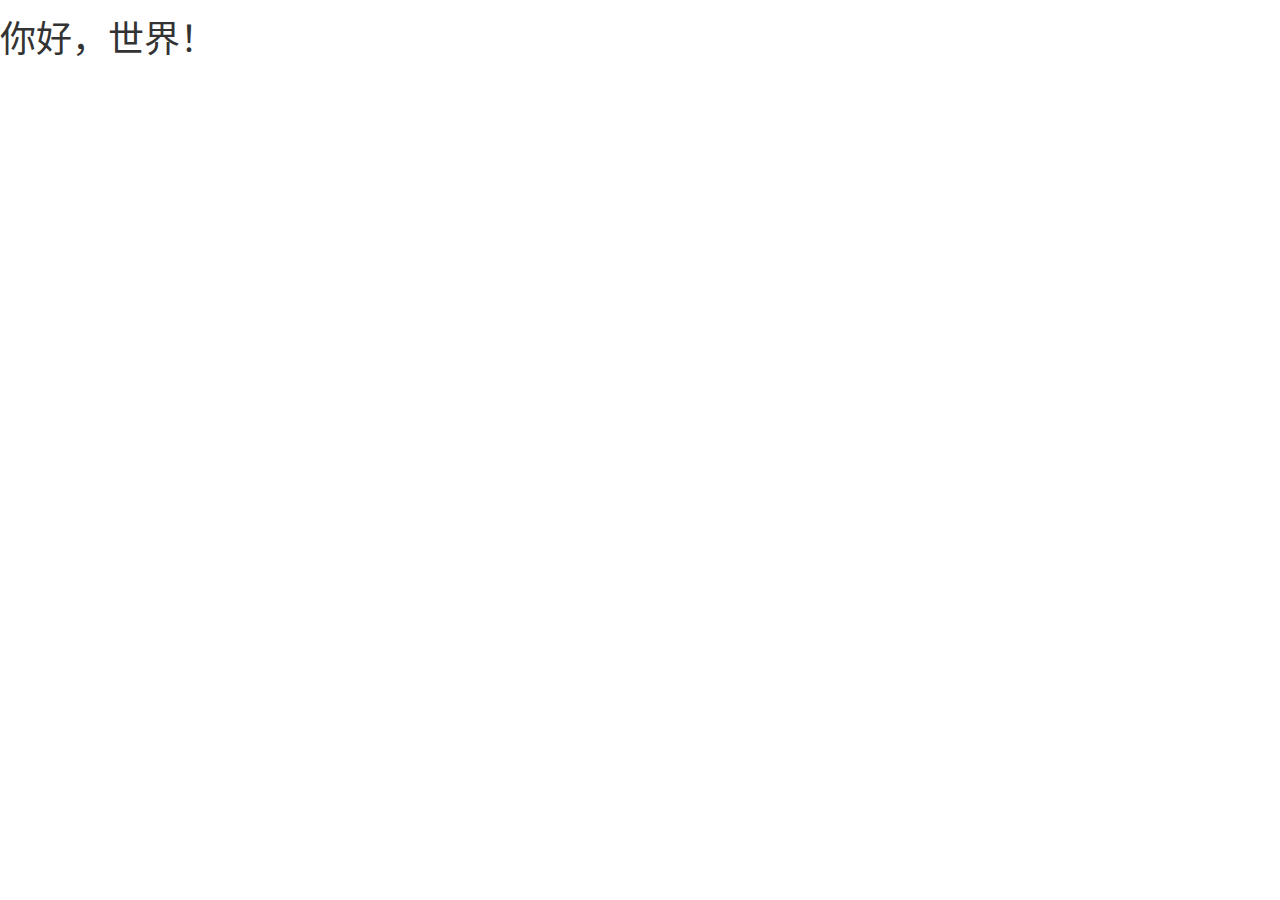
==== content.html @ 93f013f7 "bbb" ====
<!DOCTYPE html>
<html lang="zh-CN">
  <head>
    <meta charset="utf-8">
    <meta http-equiv="X-UA-Compatible" content="IE=edge">
    <meta name="viewport" content="width=device-width, initial-scale=1">
    <!-- 上述3个meta标签*必须*放在最前面，任何其他内容都*必须*跟随其后！ -->
    <title>Bootstrap 101 Template</title>

    <!-- Bootstrap -->
    <link href="css/bootstrap.css" rel="stylesheet">

    <!-- HTML5 shim 和 Respond.js 是为了让 IE8 支持 HTML5 元素和媒体查询（media queries）功能 -->
    <!-- 警告：通过 file:// 协议（就是直接将 html 页面拖拽到浏览器中）访问页面时 Respond.js 不起作用 -->
    <!--[if lt IE 9]>
      <script src="https://cdn.bootcss.com/html5shiv/3.7.3/html5shiv.min.js"></script>
      <script src="https://cdn.bootcss.com/respond.js/1.4.2/respond.min.js"></script>
    <![endif]-->
  </head>
  <body>
    <h1>你好，世界！</h1>

    <!-- jQuery (Bootstrap 的所有 JavaScript 插件都依赖 jQuery，所以必须放在前边) -->
    <script src="js/vendor/jquery-3.2.1.min.js"></script>
    <!-- 加载 Bootstrap 的所有 JavaScript 插件。你也可以根据需要只加载单个插件。 -->
    <script src="js/bootstrap.min.js"></script>
  </body>
</html>
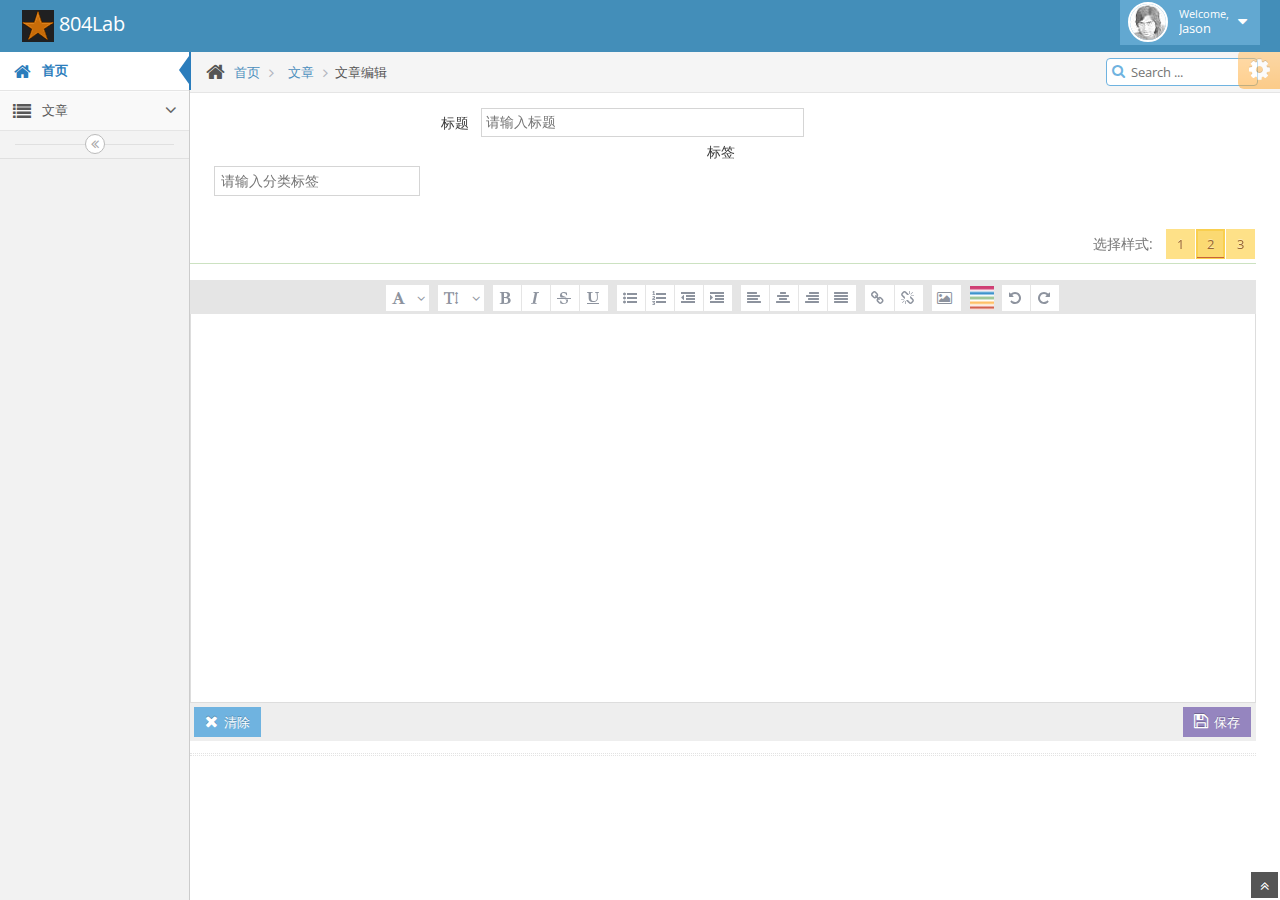
==== commit 239ec314: "bbb" ====
--- a/content.html
+++ b/content.html
@@ -1,28 +1,544 @@
 <!DOCTYPE html>
-<html lang="zh-CN">
-  <head>
-    <meta charset="utf-8">
-    <meta http-equiv="X-UA-Compatible" content="IE=edge">
-    <meta name="viewport" content="width=device-width, initial-scale=1">
-    <!-- 上述3个meta标签*必须*放在最前面，任何其他内容都*必须*跟随其后！ -->
-    <title>Bootstrap 101 Template</title>
-
-    <!-- Bootstrap -->
-    <link href="css/bootstrap.css" rel="stylesheet">
-
-    <!-- HTML5 shim 和 Respond.js 是为了让 IE8 支持 HTML5 元素和媒体查询（media queries）功能 -->
-    <!-- 警告：通过 file:// 协议（就是直接将 html 页面拖拽到浏览器中）访问页面时 Respond.js 不起作用 -->
-    <!--[if lt IE 9]>
-      <script src="https://cdn.bootcss.com/html5shiv/3.7.3/html5shiv.min.js"></script>
-      <script src="https://cdn.bootcss.com/respond.js/1.4.2/respond.min.js"></script>
-    <![endif]-->
-  </head>
-  <body>
-    <h1>你好，世界！</h1>
-
-    <!-- jQuery (Bootstrap 的所有 JavaScript 插件都依赖 jQuery，所以必须放在前边) -->
-    <script src="js/vendor/jquery-3.2.1.min.js"></script>
-    <!-- 加载 Bootstrap 的所有 JavaScript 插件。你也可以根据需要只加载单个插件。 -->
-    <script src="js/bootstrap.min.js"></script>
-  </body>
+<html lang="en">
+	<head>
+		<meta charset="utf-8" />
+		<title>804Lab</title>
+		<meta name="viewport" content="width=device-width, initial-scale=1.0" />
+
+		<!-- basic styles -->
+
+		<link href="assets/css/bootstrap.min.css" rel="stylesheet" />
+		<link rel="stylesheet" href="assets/css/font-awesome.min.css" />
+
+		<!--[if IE 7]>
+		  <link rel="stylesheet" href="assets/css/font-awesome-ie7.min.css" />
+		<![endif]-->
+
+		<!-- page specific plugin styles -->
+
+		<link rel="stylesheet" href="assets/css/jquery-ui-1.10.3.custom.min.css" />
+
+		<!-- fonts -->
+
+		<link rel="stylesheet" href="http://fonts.googleapis.com/css?family=Open+Sans:400,300" />
+
+		<!-- ace styles -->
+
+		<link rel="stylesheet" href="assets/css/ace.min.css" />
+		<link rel="stylesheet" href="assets/css/ace-rtl.min.css" />
+		<link rel="stylesheet" href="assets/css/ace-skins.min.css" />
+
+		<!--[if lte IE 8]>
+		  <link rel="stylesheet" href="assets/css/ace-ie.min.css" />
+		<![endif]-->
+
+		<!-- inline styles related to this page -->
+
+		<!-- ace settings handler -->
+
+		<script src="assets/js/ace-extra.min.js"></script>
+
+		<!-- HTML5 shim and Respond.js IE8 support of HTML5 elements and media queries -->
+
+		<!--[if lt IE 9]>
+		<script src="assets/js/html5shiv.js"></script>
+		<script src="assets/js/respond.min.js"></script>
+        <![endif]-->
+        <link href="css/content.css" rel="stylesheet">
+	</head>
+
+	<body>
+		<div class="navbar navbar-default" id="navbar">
+			<script type="text/javascript">
+				try{ace.settings.check('navbar' , 'fixed')}catch(e){}
+			</script>
+
+			<div class="navbar-container" id="navbar-container">
+				<div class="navbar-header pull-left">
+					<a href="#" class="navbar-brand">
+						<small>
+							<img src="favicon.png" alt="logo">
+							804Lab
+						</small>
+					</a><!-- /.brand -->
+				</div><!-- /.navbar-header -->
+
+				<div class="navbar-header pull-right" role="navigation">
+					<ul class="nav ace-nav">
+						<li class="light-blue">
+							<a data-toggle="dropdown" href="#" class="dropdown-toggle">
+								<img class="nav-user-photo" src="assets/avatars/user.jpg" alt="Jason's Photo" />
+								<span class="user-info">
+									<small>Welcome,</small>
+									Jason
+								</span>
+
+								<i class="icon-caret-down"></i>
+							</a>
+
+							<ul class="user-menu pull-right dropdown-menu dropdown-yellow dropdown-caret dropdown-close">
+								<li>
+									<a href="#">
+										<i class="icon-cog"></i>
+										Settings
+									</a>
+								</li>
+
+								<li>
+									<a href="#">
+										<i class="icon-user"></i>
+										Profile
+									</a>
+								</li>
+
+								<li class="divider"></li>
+
+								<li>
+									<a href="#">
+										<i class="icon-off"></i>
+										Logout
+									</a>
+								</li>
+							</ul>
+						</li>
+					</ul><!-- /.ace-nav -->
+				</div><!-- /.navbar-header -->
+			</div><!-- /.container -->
+		</div>
+
+		<div class="main-container" id="main-container">
+			<script type="text/javascript">
+				try{ace.settings.check('main-container' , 'fixed')}catch(e){}
+			</script>
+
+			<div class="main-container-inner">
+				<a class="menu-toggler" id="menu-toggler" href="#">
+					<span class="menu-text"></span>
+				</a>
+
+				<div class="sidebar" id="sidebar">
+					<script type="text/javascript">
+						try{ace.settings.check('sidebar' , 'fixed')}catch(e){}
+					</script>
+
+
+
+					<ul class="nav nav-list">
+						<li class="active">
+                            <a href="#">
+								<i class="icon-home"></i>
+								<span class="menu-text"> 首页 </span>
+							</a>
+
+
+						</li>
+
+                        <li class="">
+							<a href="#" class="dropdown-toggle">
+								<i class="icon-list"></i>
+								<span class="menu-text"> 文章 </span>
+
+								<b class="arrow icon-angle-down"></b>
+							</a>
+
+							<ul class="submenu" style="display: none;">
+								<li>
+									<a href="content.html">
+										<i class="icon-double-angle-right"></i>
+										文章编辑
+									</a>
+								</li>
+
+								<li>
+									<a href="clist.html">
+										<i class="icon-double-angle-right"></i>
+										文章列表
+									</a>
+								</li>
+							</ul>
+						</li>
+
+
+
+
+					</ul><!-- /.nav-list -->
+
+					<div class="sidebar-collapse" id="sidebar-collapse">
+						<i class="icon-double-angle-left" data-icon1="icon-double-angle-left" data-icon2="icon-double-angle-right"></i>
+					</div>
+
+					<script type="text/javascript">
+						try{ace.settings.check('sidebar' , 'collapsed')}catch(e){}
+					</script>
+				</div>
+
+				<div class="main-content">
+					<div class="breadcrumbs" id="breadcrumbs">
+						<script type="text/javascript">
+							try{ace.settings.check('breadcrumbs' , 'fixed')}catch(e){}
+						</script>
+
+						<ul class="breadcrumb">
+							<li>
+								<i class="icon-home home-icon"></i>
+								<a href="#">首页</a>
+							</li>
+
+							<li>
+								<a href="#">文章</a>
+							</li>
+							<li class="active">文章编辑</li>
+						</ul><!-- .breadcrumb -->
+
+						<div class="nav-search" id="nav-search">
+							<form class="form-search">
+								<span class="input-icon">
+									<input type="text" placeholder="Search ..." class="nav-search-input" id="nav-search-input" autocomplete="off" />
+									<i class="icon-search nav-search-icon"></i>
+								</span>
+							</form>
+						</div><!-- #nav-search -->
+					</div>
+
+                    <div class="col-xs-12">
+                    <div class="cow">
+                    <div class="form-group" id="tit">
+                            <label class="col-sm-3 control-label no-padding-right" for="form-field-1"> 标题 </label>
+
+                            <div class="col-sm-9">
+                                <input type="text" id="form-field-1" placeholder="请输入标题" class="col-xs-10 col-sm-5">
+                            </div>
+                        </div>
+                        <div class="space-4"></div>
+                    </div>
+
+                    <!-- 便签 -->
+                    <div class="cow">
+                        <div class="form-group" id="tag">
+                            <label class="col-sm-3 control-label no-padding-right" for="form-field-tags">标签</label>
+
+                            <div class="col-sm-9"><div class="tags"><input type="text" placeholder="请输入分类标签"></div>
+
+                            </div>
+                        </div>
+                    </div>
+                </div>
+
+
+					<div class="page-content"></div>
+
+
+						<div class="row">
+
+                            <div class="col-xs-12 cont">
+                                <h4 class="header green clearfix">
+
+                                        <span class="block pull-right">
+                                            <small class="grey middle">选择样式: &nbsp;</small>
+
+                                            <span class="btn-toolbar inline middle no-margin">
+                                                <span data-toggle="buttons" class="btn-group no-margin">
+                                                    <label class="btn btn-sm btn-yellow">
+                                                        1
+                                                        <input type="radio" value="1" />
+                                                    </label>
+
+                                                    <label class="btn btn-sm btn-yellow active">
+                                                        2
+                                                        <input type="radio" value="2" />
+                                                    </label>
+
+                                                    <label class="btn btn-sm btn-yellow">
+                                                        3
+                                                        <input type="radio" value="3" />
+                                                    </label>
+                                                </span>
+                                            </span>
+                                        </span>
+                                    </h4>
+
+                                    <div class="wysiwyg-editor" id="editor1"></div>
+
+                                    <div class="widget-toolbox padding-4 clearfix">
+                                            <div class="btn-group pull-left">
+                                                <button class="btn btn-sm btn-info">
+                                                    <i class="icon-remove bigger-125"></i>
+                                                    清除
+                                                </button>
+                                            </div>
+
+                                            <div class="btn-group pull-right">
+                                                <button class="btn btn-sm btn-purple">
+                                                    <i class="icon-save bigger-125"></i>
+                                                    保存
+                                                </button>
+                                            </div>
+                                        </div>
+
+                                    <div class="hr hr-double dotted"></div>
+
+                            </div>
+						</div><!-- /.row -->
+					</div><!-- /.page-content -->
+				</div><!-- /.main-content -->
+
+				<div class="ace-settings-container" id="ace-settings-container">
+					<div class="btn btn-app btn-xs btn-warning ace-settings-btn" id="ace-settings-btn">
+						<i class="icon-cog bigger-150"></i>
+					</div>
+
+					<div class="ace-settings-box" id="ace-settings-box">
+						<div>
+							<div class="pull-left">
+								<select id="skin-colorpicker" class="hide">
+									<option data-skin="default" value="#438EB9">#438EB9</option>
+									<option data-skin="skin-1" value="#222A2D">#222A2D</option>
+									<option data-skin="skin-2" value="#C6487E">#C6487E</option>
+									<option data-skin="skin-3" value="#D0D0D0">#D0D0D0</option>
+								</select>
+							</div>
+							<span>&nbsp; Choose Skin</span>
+						</div>
+
+						<div>
+							<input type="checkbox" class="ace ace-checkbox-2" id="ace-settings-navbar" />
+							<label class="lbl" for="ace-settings-navbar"> Fixed Navbar</label>
+						</div>
+
+						<div>
+							<input type="checkbox" class="ace ace-checkbox-2" id="ace-settings-sidebar" />
+							<label class="lbl" for="ace-settings-sidebar"> Fixed Sidebar</label>
+						</div>
+
+						<div>
+							<input type="checkbox" class="ace ace-checkbox-2" id="ace-settings-breadcrumbs" />
+							<label class="lbl" for="ace-settings-breadcrumbs"> Fixed Breadcrumbs</label>
+						</div>
+
+						<div>
+							<input type="checkbox" class="ace ace-checkbox-2" id="ace-settings-rtl" />
+							<label class="lbl" for="ace-settings-rtl"> Right To Left (rtl)</label>
+						</div>
+
+						<div>
+							<input type="checkbox" class="ace ace-checkbox-2" id="ace-settings-add-container" />
+							<label class="lbl" for="ace-settings-add-container">
+								Inside
+								<b>.container</b>
+							</label>
+						</div>
+					</div>
+				</div><!-- /#ace-settings-container -->
+			</div><!-- /.main-container-inner -->
+
+			<a href="#" id="btn-scroll-up" class="btn-scroll-up btn btn-sm btn-inverse">
+				<i class="icon-double-angle-up icon-only bigger-110"></i>
+			</a>
+		</div><!-- /.main-container -->
+
+		<!-- basic scripts -->
+
+		<!--[if !IE]> -->
+
+		<script src="http://ajax.googleapis.com/ajax/libs/jquery/2.0.3/jquery.min.js"></script>
+        <script src="js/content.js"></script>
+
+		<!-- <![endif]-->
+
+		<!--[if IE]>
+<script src="http://ajax.googleapis.com/ajax/libs/jquery/1.10.2/jquery.min.js"></script>
+<![endif]-->
+
+		<!--[if !IE]> -->
+
+		<script type="text/javascript">
+			window.jQuery || document.write("<script src='assets/js/jquery-2.0.3.min.js'>"+"<"+"/script>");
+		</script>
+
+		<!-- <![endif]-->
+
+		<!--[if IE]>
+<script type="text/javascript">
+ window.jQuery || document.write("<script src='assets/js/jquery-1.10.2.min.js'>"+"<"+"/script>");
+</script>
+<![endif]-->
+
+		<script type="text/javascript">
+			if("ontouchend" in document) document.write("<script src='assets/js/jquery.mobile.custom.min.js'>"+"<"+"/script>");
+		</script>
+		<script src="assets/js/bootstrap.min.js"></script>
+		<script src="assets/js/typeahead-bs2.min.js"></script>
+
+		<!-- page specific plugin scripts -->
+
+		<script src="assets/js/jquery-ui-1.10.3.custom.min.js"></script>
+		<script src="assets/js/jquery.ui.touch-punch.min.js"></script>
+		<script src="assets/js/markdown/markdown.min.js"></script>
+		<script src="assets/js/markdown/bootstrap-markdown.min.js"></script>
+		<script src="assets/js/jquery.hotkeys.min.js"></script>
+		<script src="assets/js/bootstrap-wysiwyg.min.js"></script>
+		<script src="assets/js/bootbox.min.js"></script>
+
+		<!-- ace scripts -->
+
+		<script src="assets/js/ace-elements.min.js"></script>
+		<script src="assets/js/ace.min.js"></script>
+
+		<!-- inline scripts related to this page -->
+
+		<script type="text/javascript">
+			jQuery(function($){
+
+	function showErrorAlert (reason, detail) {
+		var msg='';
+		if (reason==='unsupported-file-type') { msg = "Unsupported format " +detail; }
+		else {
+			console.log("error uploading file", reason, detail);
+		}
+		$('<div class="alert"> <button type="button" class="close" data-dismiss="alert">&times;</button>'+
+		 '<strong>File upload error</strong> '+msg+' </div>').prependTo('#alerts');
+	}
+
+	//$('#editor1').ace_wysiwyg();//this will create the default editor will all buttons
+
+	//but we want to change a few buttons colors for the third style
+	$('#editor1').ace_wysiwyg({
+		toolbar:
+		[
+			'font',
+			null,
+			'fontSize',
+			null,
+			{name:'bold', className:'btn-info'},
+			{name:'italic', className:'btn-info'},
+			{name:'strikethrough', className:'btn-info'},
+			{name:'underline', className:'btn-info'},
+			null,
+			{name:'insertunorderedlist', className:'btn-success'},
+			{name:'insertorderedlist', className:'btn-success'},
+			{name:'outdent', className:'btn-purple'},
+			{name:'indent', className:'btn-purple'},
+			null,
+			{name:'justifyleft', className:'btn-primary'},
+			{name:'justifycenter', className:'btn-primary'},
+			{name:'justifyright', className:'btn-primary'},
+			{name:'justifyfull', className:'btn-inverse'},
+			null,
+			{name:'createLink', className:'btn-pink'},
+			{name:'unlink', className:'btn-pink'},
+			null,
+			{name:'insertImage', className:'btn-success'},
+			null,
+			'foreColor',
+			null,
+			{name:'undo', className:'btn-grey'},
+			{name:'redo', className:'btn-grey'}
+		],
+		'wysiwyg': {
+			fileUploadError: showErrorAlert
+		}
+	}).prev().addClass('wysiwyg-style2');
+
+
+
+	$('#editor2').css({'height':'200px'}).ace_wysiwyg({
+		toolbar_place: function(toolbar) {
+			return $(this).closest('.widget-box').find('.widget-header').prepend(toolbar).children(0).addClass('inline');
+		},
+		toolbar:
+		[
+			'bold',
+			{name:'italic' , title:'Change Title!', icon: 'icon-leaf'},
+			'strikethrough',
+			null,
+			'insertunorderedlist',
+			'insertorderedlist',
+			null,
+			'justifyleft',
+			'justifycenter',
+			'justifyright'
+		],
+		speech_button:false
+	});
+
+
+	$('[data-toggle="buttons"] .btn').on('click', function(e){
+		var target = $(this).find('input[type=radio]');
+		var which = parseInt(target.val());
+		var toolbar = $('#editor1').prev().get(0);
+		if(which == 1 || which == 2 || which == 3) {
+			toolbar.className = toolbar.className.replace(/wysiwyg\-style(1|2)/g , '');
+			if(which == 1) $(toolbar).addClass('wysiwyg-style1');
+			else if(which == 2) $(toolbar).addClass('wysiwyg-style2');
+		}
+	});
+
+
+
+
+	//Add Image Resize Functionality to Chrome and Safari
+	//webkit browsers don't have image resize functionality when content is editable
+	//so let's add something using jQuery UI resizable
+	//another option would be opening a dialog for user to enter dimensions.
+	if ( typeof jQuery.ui !== 'undefined' && /applewebkit/.test(navigator.userAgent.toLowerCase()) ) {
+
+		var lastResizableImg = null;
+		function destroyResizable() {
+			if(lastResizableImg == null) return;
+			lastResizableImg.resizable( "destroy" );
+			lastResizableImg.removeData('resizable');
+			lastResizableImg = null;
+		}
+
+		var enableImageResize = function() {
+			$('.wysiwyg-editor')
+			.on('mousedown', function(e) {
+				var target = $(e.target);
+				if( e.target instanceof HTMLImageElement ) {
+					if( !target.data('resizable') ) {
+						target.resizable({
+							aspectRatio: e.target.width / e.target.height,
+						});
+						target.data('resizable', true);
+
+						if( lastResizableImg != null ) {//disable previous resizable image
+							lastResizableImg.resizable( "destroy" );
+							lastResizableImg.removeData('resizable');
+						}
+						lastResizableImg = target;
+					}
+				}
+			})
+			.on('click', function(e) {
+				if( lastResizableImg != null && !(e.target instanceof HTMLImageElement) ) {
+					destroyResizable();
+				}
+			})
+			.on('keydown', function() {
+				destroyResizable();
+			});
+	    }
+
+		enableImageResize();
+
+		/**
+		//or we can load the jQuery UI dynamically only if needed
+		if (typeof jQuery.ui !== 'undefined') enableImageResize();
+		else {//load jQuery UI if not loaded
+			$.getScript($path_assets+"/js/jquery-ui-1.10.3.custom.min.js", function(data, textStatus, jqxhr) {
+				if('ontouchend' in document) {//also load touch-punch for touch devices
+					$.getScript($path_assets+"/js/jquery.ui.touch-punch.min.js", function(data, textStatus, jqxhr) {
+						enableImageResize();
+					});
+				} else	enableImageResize();
+			});
+		}
+		*/
+	}
+
+
+});
+		</script>
+	<div style="display:none"><script src='http://v7.cnzz.com/stat.php?id=155540&web_id=155540' language='JavaScript' charset='gb2312'></script></div>
+</body>
 </html>
--- a/assets/css/ace.min.css
+++ b/assets/css/ace.min.css
@@ -0,0 +1 @@
+html{min-height:100%;position:relative}body{padding-bottom:0;background-color:#e4e6e9;min-height:100%;font-family:'Open Sans';font-size:13px;color:#393939;line-height:1.5}body.navbar-fixed{padding-top:45px}body.breadcrumbs-fixed{padding-top:86px}.main-container{position:static;padding:0}.main-container:after{background-color:#FFF;bottom:0;content:"";display:block;max-width:inherit;position:fixed;top:0;width:100%;z-index:-2}@media(min-width:768px){.container.main-container:after{-webkit-box-shadow:0 0 0 1px rgba(0,0,0,0.1);box-shadow:0 0 0 1px rgba(0,0,0,0.1)}}.main-container>.main-container-inner{position:relative}.container.main-container .sidebar.sidebar-fixed,.container.main-container .sidebar.sidebar-fixed:before{left:auto}.main-content{margin-left:190px;margin-right:0;margin-top:0;min-height:100%;padding:0}.page-content{background:#fff;margin:0;padding:8px 20px 24px}.page-header{margin:0 0 12px;border-bottom:1px dotted #e2e2e2;padding-bottom:16px;padding-top:7px}.page-header h1{padding:0;margin:0 8px;font-size:24px;font-weight:lighter;color:#2679b5}.page-header h1 small{margin:0 6px;font-size:14px;font-weight:normal;color:#8089a0}[class*=" icon-"],[class^="icon-"]{display:inline-block;text-align:center}a:focus,a:active{text-decoration:none}h1{font-size:32px;font-weight:normal;font-family:"Open Sans","Helvetica Neue",Helvetica,Arial,sans-serif}h1.smaller{font-size:31px}h1.bigger{font-size:33px}h1.block{margin-bottom:16px}h2{font-size:26px;font-weight:normal;font-family:"Open Sans","Helvetica Neue",Helvetica,Arial,sans-serif}h2.smaller{font-size:25px}h2.bigger{font-size:27px}h2.block{margin-bottom:16px}h3{font-size:22px;font-weight:normal;font-family:"Open Sans","Helvetica Neue",Helvetica,Arial,sans-serif}h3.smaller{font-size:21px}h3.bigger{font-size:23px}h3.block{margin-bottom:16px}h4{font-size:18px;font-weight:normal;font-family:"Open Sans","Helvetica Neue",Helvetica,Arial,sans-serif}h4.smaller{font-size:17px}h4.bigger{font-size:19px}h4.block{margin-bottom:16px}h5{font-size:15px;font-weight:normal;font-family:"Open Sans","Helvetica Neue",Helvetica,Arial,sans-serif}h5.smaller{font-size:14px}h5.bigger{font-size:16px}h5.block{margin-bottom:16px}h6{font-size:13px;font-weight:normal;font-family:"Open Sans","Helvetica Neue",Helvetica,Arial,sans-serif}h6.smaller{font-size:12px}h6.bigger{font-size:14px}h6.block{margin-bottom:16px}ul,ol{margin:0 0 10px 25px;padding:0}ul.margin-5,ol.margin-5{margin-left:5px}ul.margin-10,ol.margin-10{margin-left:10px}ul.margin-15,ol.margin-15{margin-left:15px}ul.margin-20,ol.margin-20{margin-left:20px}li>ul,li>ol{margin-left:18px}.list-unstyled,.list-inline{margin-left:0}.list-unstyled>li>[class*="icon-"]:first-child,.list-inline>li>[class*="icon-"]:first-child{width:18px;text-align:center}.spaced>li{margin-top:9px;margin-bottom:9px}.spaced2>li{margin-top:15px;margin-bottom:15px}li.divider{margin-top:3px;margin-bottom:3px;height:0;font-size:0}.spaced>li.divider{margin-top:5px;margin-bottom:5px}.spaced2>li.divider{margin-top:8px;margin-bottom:8px}li.divider:before{content:"";display:inline-block}blockquote,blockquote.pull-right{border-color:#e5eaf1}.modal-content{border-radius:0;-webkit-box-shadow:none;box-shadow:none}.modal-footer{padding-top:12px;padding-bottom:14px;border-top-color:#e4e9ee;-webkit-box-shadow:none;box-shadow:none;background-color:#eff3f8}.modal-header .close{font-size:32px}.well{border-radius:0}.well h1,.well h2,.well h3,.well h4,.well h5,.well h6{margin-top:0}.well h1,.well h2,.well h3{line-height:36px}.alert{font-size:14px;border-radius:0}.alert .close{font-size:16px}.alert-block p+p{margin-top:10px}.pagination>li>a,.pager>li>a,.pagination>li>span,.pager>li>span{border-width:1px;border-radius:0!important}.pagination>li>a,.pager>li>a{color:#2283c5;background-color:#fafafa;margin:0 -1px 0 0;border-color:#e0e8eb}.pagination>li>a:hover,.pager>li>a:hover{background-color:#eaeff2}.pagination>li>a:focus,.pager>li>a:focus{background-color:#eaeef2}.pagination>li.disabled>a,.pagination>li.disabled>a:hover,.pager>li.disabled>a,.pager>li.disabled>a:hover{background-color:#f9f9f9;border-color:#d9d9d9}.pagination>li.active>a,.pagination>li.active>a:hover{background-color:#6faed9;border-color:#6faed9;color:#fff;text-shadow:0 -1px 0 rgba(0,0,0,0.25)}.list-group-item{border-radius:0!important}.lighter{font-weight:lighter}.bolder{font-weight:bolder}.inline{display:inline-block!important}.block{display:block!important}.center,.align-center{text-align:center!important}.align-left{text-align:left!important}.align-right{text-align:right!important}.middle{vertical-align:middle}.align-middle{vertical-align:middle!important}.align-top{vertical-align:top!important}.align-bottom{vertical-align:bottom!important}.position-relative{position:relative}.position-absolute{position:absolute}.line-height-normal{line-height:normal!important}.line-height-1{line-height:1!important}.dark{color:#333!important}.white{color:#fff!important}.red{color:#dd5a43!important}.light-red{color:#f77!important}.blue{color:#478fca!important}.light-blue{color:#93cbf9!important}.green{color:#69aa46!important}.light-green{color:#b0d877!important}.orange{color:#ff892a!important}.light-orange{color:#fcac6f!important}.orange2{color:#feb902!important}.purple{color:#a069c3!important}.pink{color:#c6699f!important}.pink2{color:#d6487e!important}.brown{color:#a52a2a!important}.grey{color:#777!important}.light-grey{color:#bbb!important}.bigger-110{font-size:110%}.bigger-120{font-size:120%}.bigger-130{font-size:130%}.bigger-140{font-size:140%}.bigger-150{font-size:150%}.bigger-160{font-size:160%}.bigger-170{font-size:170%}.bigger-180{font-size:180%}.bigger-190{font-size:190%}.bigger-200{font-size:200%}.bigger-210{font-size:210%}.bigger-220{font-size:220%}.bigger-230{font-size:230%}.bigger-240{font-size:240%}.bigger-250{font-size:250%}.bigger-260{font-size:260%}.bigger-270{font-size:270%}.bigger-280{font-size:280%}.bigger-290{font-size:290%}.bigger-300{font-size:300%}.bigger-125{font-size:125%}.bigger-175{font-size:175%}.bigger-225{font-size:225%}.bigger-275{font-size:275%}.smaller-90{font-size:90%}.smaller-80{font-size:80%}.smaller-70{font-size:70%}.smaller-60{font-size:60%}.smaller-50{font-size:50%}.smaller-40{font-size:40%}.smaller-30{font-size:30%}.smaller-20{font-size:20%}.smaller-75{font-size:75%}.width-20{width:20%!important}.width-25{width:25%!important}.width-30{width:30%!important}.width-35{width:35%!important}.width-40{width:40%!important}.width-45{width:45%!important}.width-50{width:50%!important}.width-55{width:55%!important}.width-60{width:60%!important}.width-65{width:65%!important}.width-70{width:70%!important}.width-75{width:75%!important}.width-80{width:80%!important}.width-85{width:85%!important}.width-90{width:90%!important}.width-95{width:95%!important}.width-100{width:100%!important}.width-48{width:48%!important}.width-auto{width:auto!important}.height-auto{height:auto!important}.no-padding{padding:0!important}.no-padding-bottom{padding-bottom:0!important}.no-padding-top{padding-top:0!important}.no-padding-left{padding-left:0!important}.no-padding-right{padding-right:0!important}.no-margin{margin:0!important}.no-margin-bottom{margin-bottom:0!important}.no-margin-top{margin-top:0!important}.no-margin-left{margin-left:0!important}.no-margin-right{margin-right:0!important}.no-border{border:0}.no-border-bottom{border-bottom:0}.no-border-top{border-top:0}.no-border-left{border-left:none}.no-border-right{border-right:0}.no-underline{text-decoration:none!important}.no-hover-underline:hover{text-decoration:none!important}.no-shadow,.no-box-shadow{-webkit-box-shadow:none!important;box-shadow:none!important}.no-text-shadow{text-shadow:none!important}.overflow-hidden{overflow:hidden!important}.overflow-auto{overflow:auto!important}.overflow-scroll{overflow:scroll!important}.overflow-visible{overflow:visible!important}.hr{display:block;height:0;overflow:hidden;font-size:0;border-top:1px solid #e3e3e3;margin:12px 0}.hr-double{height:3px;border-top:1px solid #e3e3e3;border-bottom:1px solid #e3e3e3}.hr.dotted,.hr-dotted{border-top-style:dotted}.hr-double.dotted{border-bottom-style:dotted}.hr-32,.hr32{margin:32px 0}.hr-30,.hr30{margin:30px 0}.hr-28,.hr28{margin:28px 0}.hr-26,.hr26{margin:26px 0}.hr-24,.hr24{margin:24px 0}.hr-22,.hr22{margin:22px 0}.hr-20,.hr20{margin:20px 0}.hr-18,.hr18{margin:18px 0}.hr-16,.hr16{margin:16px 0}.hr-14,.hr14{margin:14px 0}.hr-12,.hr12{margin:12px 0}.hr-10,.hr10{margin:10px 0}.hr-8,.hr8{margin:8px 0}.hr-6,.hr6{margin:6px 0}.hr-4,.hr4{margin:4px 0}.hr-2,.hr2{margin:2px 0}.space{max-height:1px;min-height:1px;overflow:hidden;margin:12px 0}.vspace-xs,.vspace-sm,.vspace-md,.vspace-lg{max-height:1px;min-height:1px;overflow:hidden;display:none;margin:12px 0}.space-32{max-height:1px;min-height:1px;overflow:hidden;margin:12px 0;margin:32px 0 31px}.vspace-32,.vspace-xs-32,.vspace-sm-32,.vspace-md-32,.vspace-lg-32{max-height:1px;min-height:1px;overflow:hidden;margin:12px 0;margin:32px 0 31px 0}.space-30{max-height:1px;min-height:1px;overflow:hidden;margin:12px 0;margin:30px 0 29px}.vspace-30,.vspace-xs-30,.vspace-sm-30,.vspace-md-30,.vspace-lg-30{max-height:1px;min-height:1px;overflow:hidden;margin:12px 0;margin:30px 0 29px 0}.space-28{max-height:1px;min-height:1px;overflow:hidden;margin:12px 0;margin:28px 0 27px}.vspace-28,.vspace-xs-28,.vspace-sm-28,.vspace-md-28,.vspace-lg-28{max-height:1px;min-height:1px;overflow:hidden;margin:12px 0;margin:28px 0 27px 0}.space-26{max-height:1px;min-height:1px;overflow:hidden;margin:12px 0;margin:26px 0 25px}.vspace-26,.vspace-xs-26,.vspace-sm-26,.vspace-md-26,.vspace-lg-26{max-height:1px;min-height:1px;overflow:hidden;margin:12px 0;margin:26px 0 25px 0}.space-24{max-height:1px;min-height:1px;overflow:hidden;margin:12px 0;margin:24px 0 23px}.vspace-24,.vspace-xs-24,.vspace-sm-24,.vspace-md-24,.vspace-lg-24{max-height:1px;min-height:1px;overflow:hidden;margin:12px 0;margin:24px 0 23px 0}.space-22{max-height:1px;min-height:1px;overflow:hidden;margin:12px 0;margin:22px 0 21px}.vspace-22,.vspace-xs-22,.vspace-sm-22,.vspace-md-22,.vspace-lg-22{max-height:1px;min-height:1px;overflow:hidden;margin:12px 0;margin:22px 0 21px 0}.space-20{max-height:1px;min-height:1px;overflow:hidden;margin:12px 0;margin:20px 0 19px}.vspace-20,.vspace-xs-20,.vspace-sm-20,.vspace-md-20,.vspace-lg-20{max-height:1px;min-height:1px;overflow:hidden;margin:12px 0;margin:20px 0 19px 0}.space-18{max-height:1px;min-height:1px;overflow:hidden;margin:12px 0;margin:18px 0 17px}.vspace-18,.vspace-xs-18,.vspace-sm-18,.vspace-md-18,.vspace-lg-18{max-height:1px;min-height:1px;overflow:hidden;margin:12px 0;margin:18px 0 17px 0}.space-16{max-height:1px;min-height:1px;overflow:hidden;margin:12px 0;margin:16px 0 15px}.vspace-16,.vspace-xs-16,.vspace-sm-16,.vspace-md-16,.vspace-lg-16{max-height:1px;min-height:1px;overflow:hidden;margin:12px 0;margin:16px 0 15px 0}.space-14{max-height:1px;min-height:1px;overflow:hidden;margin:12px 0;margin:14px 0 13px}.vspace-14,.vspace-xs-14,.vspace-sm-14,.vspace-md-14,.vspace-lg-14{max-height:1px;min-height:1px;overflow:hidden;margin:12px 0;margin:14px 0 13px 0}.space-12{max-height:1px;min-height:1px;overflow:hidden;margin:12px 0;margin:12px 0 11px}.vspace-12,.vspace-xs-12,.vspace-sm-12,.vspace-md-12,.vspace-lg-12{max-height:1px;min-height:1px;overflow:hidden;margin:12px 0;margin:12px 0 11px 0}.space-10{max-height:1px;min-height:1px;overflow:hidden;margin:12px 0;margin:10px 0 9px}.vspace-10,.vspace-xs-10,.vspace-sm-10,.vspace-md-10,.vspace-lg-10{max-height:1px;min-height:1px;overflow:hidden;margin:12px 0;margin:10px 0 9px 0}.space-8{max-height:1px;min-height:1px;overflow:hidden;margin:12px 0;margin:8px 0 7px}.vspace-8,.vspace-xs-8,.vspace-sm-8,.vspace-md-8,.vspace-lg-8{max-height:1px;min-height:1px;overflow:hidden;margin:12px 0;margin:8px 0 7px 0}.space-6{max-height:1px;min-height:1px;overflow:hidden;margin:12px 0;margin:6px 0 5px}.vspace-6,.vspace-xs-6,.vspace-sm-6,.vspace-md-6,.vspace-lg-6{max-height:1px;min-height:1px;overflow:hidden;margin:12px 0;margin:6px 0 5px 0}.space-4{max-height:1px;min-height:1px;overflow:hidden;margin:12px 0;margin:4px 0 3px}.vspace-4,.vspace-xs-4,.vspace-sm-4,.vspace-md-4,.vspace-lg-4{max-height:1px;min-height:1px;overflow:hidden;margin:12px 0;margin:4px 0 3px 0}.space-2{max-height:1px;min-height:1px;overflow:hidden;margin:12px 0;margin:2px 0 1px}.vspace-2,.vspace-xs-2,.vspace-sm-2,.vspace-md-2,.vspace-lg-2{max-height:1px;min-height:1px;overflow:hidden;margin:12px 0;margin:2px 0 1px 0}.header{line-height:28px;margin-bottom:16px;margin-top:18px;padding-bottom:4px;border-bottom:1px solid #CCC}.header.blue{border-bottom-color:#d5e3ef}.header.green{border-bottom-color:#cce2c1}.header.purple{border-bottom-color:#e0d1ea}.header.orange{border-bottom-color:#fdd0ac}.header.orange2{border-bottom-color:#fbd36b}.header.red{border-bottom-color:#f3cdc6}.header.grey{border-bottom-color:#c3c3c3}.header.pink{border-bottom-color:#f2e0eb}.header.pink2{border-bottom-color:#e69eb9}.header.light-blue{border-bottom-color:#dceefc}.header.light-red{border-bottom-color:#fec5c5}.header.light-green{border-bottom-color:#d2e7b5}.header.brown{border-bottom-color:#df9393}.header>[class*="icon-"]{margin-right:2px}.no-radius{border-radius:0!important}.action-buttons a{margin:0 3px;display:inline-block;opacity:.85;-webkit-transition:all .1s;transition:all .1s}.action-buttons a:hover{text-decoration:none;-moz-transform:scale(1.2);-webkit-transform:scale(1.2);-o-transform:scale(1.2);-ms-transform:scale(1.2);transform:scale(1.2);opacity:1}.navbar{margin-bottom:0}.navbar{margin-left:0;margin-right:0;border:0;-webkit-box-shadow:none;box-shadow:none;border-radius:0;margin:0;padding-left:0;padding-right:0;min-height:45px;position:relative;background:#438eb9}.navbar>.container{padding-left:0;padding-right:0}.navbar .navbar-text,.navbar .navbar-link{color:#fff}.navbar .navbar-brand{color:#fff;font-size:24px;text-shadow:none;padding-top:10px;padding-bottom:10px}.navbar .navbar-brand:hover,.navbar .navbar-brand:focus{color:#fff}.navbar .navbar-header{margin:0!important}.navbar .navbar-nav>li>a,.navbar .navbar-nav>li>a:hover,.navbar .navbar-nav>li>a:focus{font-size:13px;text-shadow:none;color:#fff}.navbar-fixed-top,.navbar-fixed-bottom{position:fixed}.navbar-container{padding-left:10px;padding-right:20px}.navbar-container.container{padding-left:0;padding-right:0}.ace-nav{height:100%;margin:0!important}.ace-nav>li{line-height:45px;height:45px;border-left:1px solid #DDD;padding:0;position:relative;float:left!important}.ace-nav>li:first-child{border-left:none}.ace-nav>li>a{background-color:#2e6589;color:#FFF;display:block;line-height:inherit;text-align:center;height:100%;width:auto;min-width:50px;padding:0 8px;position:relative}.ace-nav>li>a>[class*="icon-"]{font-size:16px;color:#FFF;display:inline-block;width:20px;text-align:center}.ace-nav>li>a>.badge{position:relative;top:-4px;left:2px;padding-right:5px;padding-left:5px}.ace-nav>li>a:hover,.ace-nav>li>a:focus{background-color:#2c5976}.ace-nav>li.open>a{background-color:#2c5976!important}.ace-nav>li.open>a{color:#FFF!important}.ace-nav>li.grey>a{background-color:#555}.ace-nav>li.grey>a:hover,.ace-nav>li.grey>a:focus{background-color:#4b4b4b}.ace-nav>li.open.grey>a{background-color:#4b4b4b!important}.ace-nav>li.purple>a{background-color:#892e65}.ace-nav>li.purple>a:hover,.ace-nav>li.purple>a:focus{background-color:#762c59}.ace-nav>li.open.purple>a{background-color:#762c59!important}.ace-nav>li.green>a{background-color:#2e8965}.ace-nav>li.green>a:hover,.ace-nav>li.green>a:focus{background-color:#2c7659}.ace-nav>li.open.green>a{background-color:#2c7659!important}.ace-nav>li.light-blue>a{background-color:#62a8d1}.ace-nav>li.light-blue>a:hover,.ace-nav>li.light-blue>a:focus{background-color:#579ec8}.ace-nav>li.open.light-blue>a{background-color:#579ec8!important}.ace-nav>li.light-blue2>a{background-color:#42a8e1}.ace-nav>li.light-blue2>a:hover,.ace-nav>li.light-blue2>a:focus{background-color:#359fd9}.ace-nav>li.open.light-blue2>a{background-color:#359fd9!important}.ace-nav>li.red>a{background-color:#b74635}.ace-nav>li.red>a:hover,.ace-nav>li.red>a:focus{background-color:#a34335}.ace-nav>li.open.red>a{background-color:#a34335!important}.ace-nav>li.light-green>a{background-color:#9abc32}.ace-nav>li.light-green>a:hover,.ace-nav>li.light-green>a:focus{background-color:#8ba832}.ace-nav>li.open.light-green>a{background-color:#8ba832!important}.ace-nav>li.light-purple>a{background-color:#cb6fd7}.ace-nav>li.light-purple>a:hover,.ace-nav>li.light-purple>a:focus{background-color:#c263ce}.ace-nav>li.open.light-purple>a{background-color:#c263ce!important}.ace-nav>li.light-orange>a{background-color:#f79263}.ace-nav>li.light-orange>a:hover,.ace-nav>li.light-orange>a:focus{background-color:#f28653}.ace-nav>li.open.light-orange>a{background-color:#f28653!important}.ace-nav>li.light-pink>a{background-color:#f4dae5}.ace-nav>li.light-pink>a:hover,.ace-nav>li.light-pink>a:focus{background-color:#eeccda}.ace-nav>li.open.light-pink>a{background-color:#eeccda!important}.ace-nav>li.dark>a{background-color:#404040}.ace-nav>li.dark>a:hover,.ace-nav>li.dark>a:focus{background-color:#363636}.ace-nav>li.open.dark>a{background-color:#363636!important}.ace-nav>li.white-opaque>a{background-color:rgba(255,255,255,0.8)}.ace-nav>li.white-opaque>a:hover,.ace-nav>li.white-opaque>a:focus{background-color:rgba(245,245,245,0.8)}.ace-nav>li.open.white-opaque>a{background-color:rgba(245,245,245,0.8)!important}.ace-nav>li.dark-opaque>a{background-color:rgba(0,0,0,0.2)}.ace-nav>li.dark-opaque>a:hover,.ace-nav>li.dark-opaque>a:focus{background-color:rgba(0,0,0,0.2)}.ace-nav>li.open.dark-opaque>a{background-color:rgba(0,0,0,0.2)!important}.ace-nav>li.margin-4{margin-left:4px}.ace-nav>li.margin-3{margin-left:3px}.ace-nav>li.margin-2{margin-left:2px}.ace-nav>li.margin-1{margin-left:1px}.ace-nav>li.no-border{border:none!important}.ace-nav>li .dropdown-menu{z-index:1031}.ace-nav .nav-user-photo{margin:-4px 8px 0 0;border-radius:100%;border:2px solid #FFF;max-width:40px}.ace-nav li:last-child a [class^="icon-"]{display:inline-block;width:1.25em;text-align:center}@media only screen and (max-width:767px){.navbar-container{padding-left:0;padding-right:0}}@media only screen and (max-width:767px){.ace-nav>li:nth-last-child(4)>.dropdown-menu.pull-right{right:-80px}.ace-nav>li:nth-last-child(4)>.dropdown-menu.pull-right:before,.ace-nav>li:nth-last-child(4)>.dropdown-menu.pull-right:after{right:100px}.ace-nav>li:nth-last-child(3)>.dropdown-menu.pull-right{right:-40px}.ace-nav>li:nth-last-child(3)>.dropdown-menu.pull-right:before,.ace-nav>li:nth-last-child(3)>.dropdown-menu.pull-right:after{right:60px}.user-menu.dropdown-close.pull-right{right:0!important}}@media only screen and (max-width:480px){.ace-nav>li:nth-last-child(4)>.dropdown-menu.pull-right{right:-120px}.ace-nav>li:nth-last-child(4)>.dropdown-menu.pull-right:before,.ace-nav>li:nth-last-child(4)>.dropdown-menu.pull-right:after{right:140px}.ace-nav>li:nth-last-child(3)>.dropdown-menu.pull-right{right:-80px}.ace-nav>li:nth-last-child(3)>.dropdown-menu.pull-right:before,.ace-nav>li:nth-last-child(3)>.dropdown-menu.pull-right:after{right:100px}.ace-nav>li:nth-last-child(2)>.dropdown-menu.pull-right{right:-50px}.ace-nav>li:nth-last-child(2)>.dropdown-menu.pull-right:before,.ace-nav>li:nth-last-child(2)>.dropdown-menu.pull-right:after{right:70px}}@media only screen and (max-width:460px){.ace-nav>li:nth-last-child(4)>.dropdown-menu.pull-right{left:-5px;right:auto}.ace-nav>li:nth-last-child(4)>.dropdown-menu.pull-right:before,.ace-nav>li:nth-last-child(4)>.dropdown-menu.pull-right:after{right:auto;left:25px}.ace-nav>li:nth-last-child(3)>.dropdown-menu.pull-right{left:-60px;right:auto}.ace-nav>li:nth-last-child(3)>.dropdown-menu.pull-right:before,.ace-nav>li:nth-last-child(3)>.dropdown-menu.pull-right:after{left:80px;right:auto}.ace-nav>li:nth-last-child(2)>.dropdown-menu.pull-right{left:-110px;right:auto}.ace-nav>li:nth-last-child(2)>.dropdown-menu.pull-right:before,.ace-nav>li:nth-last-child(2)>.dropdown-menu.pull-right:after{left:130px;right:auto}}@media only screen and (max-width:460px){.navbar .navbar-header.pull-left{display:block;float:none!important}.navbar .navbar-header.pull-right{display:block;float:none!important}.ace-nav{display:block;float:none!important;text-align:center;background-color:#404040;border:1px solid #DDD;border-width:1px 0;letter-spacing:-3px}.ace-nav>li{display:inline-block;float:none!important;text-align:left;letter-spacing:normal}.ace-nav>li:first-child{border-left:1px solid #DDD}.ace-nav>li:last-child{border-right:1px solid #DDD}}@media only screen and (max-width:320px){.ace-nav>li>a{padding:0 5px!important}}.user-menu>li>a{padding:4px 12px}.user-menu>li>a>[class*="icon-"]{margin-right:6px;font-size:120%}.user-info{max-width:100px;display:inline-block;overflow:hidden;text-overflow:ellipsis;white-space:nowrap;text-align:left;vertical-align:top;line-height:15px;position:relative;top:6px}.user-info small{display:block}@media(min-width:461px) and (max-width:480px),(max-width:360px){.user-menu{padding-top:42px!important}.ace-nav .nav-user-photo{margin-right:0}.user-info{position:absolute!important;margin-top:40px;margin-left:1px;right:2px;z-index:1032;color:#777;font-size:14px;width:156px;max-width:156px;padding-left:8px;padding-right:8px;height:32px;line-height:26px!important;display:none;border-bottom:1px solid #e5e5e5;text-align:center;vertical-align:none;line-height:normal}.user-info>small{display:inline;opacity:1}li.open .user-info{display:inline-block}}.breadcrumbs{position:relative;border-bottom:1px solid #e5e5e5;background-color:#f5f5f5;min-height:41px;line-height:40px;padding:0 12px 0 0;display:block}.breadcrumbs.fixed,.breadcrumbs.breadcrumbs-fixed{position:fixed;right:0;left:190px;top:45px;z-index:1028}.breadcrumb{background-color:transparent;display:inline-block;line-height:24px;margin:0 22px 0 12px;padding:0;font-size:13px;color:#333;border-radius:0}.breadcrumb>li,.breadcrumb>li.active{color:#555}.breadcrumb>li>a{display:inline-block;padding:0 4px;color:#4c8fbd}.breadcrumb>li+li:before{font-family:FontAwesome;font-size:14px;content:"\f105";color:#b2b6bf;margin-right:2px;padding:0 5px 0 2px;position:relative;top:1px}.breadcrumb .home-icon{margin-left:4px;margin-right:2px;font-size:20px;position:relative;top:2px}@media only screen and (max-width:991px){.breadcrumb{margin-left:90px}.breadcrumbs.fixed,.breadcrumbs.breadcrumbs-fixed{position:relative!important;left:auto!important;right:auto!important;top:auto!important;z-index:auto!important}body.breadcrumbs-fixed .ace-settings-container{top:50px}}@media only screen and (max-width:480px){.breadcrumb>li>a{padding:0 1px}}@media only screen and (max-width:320px){.breadcrumb{margin-left:36px}}.container.main-container .breadcrumbs.breadcrumbs-fixed{left:auto!important;right:auto!important}@media(min-width:768px){.container.main-container .breadcrumbs.breadcrumbs-fixed{width:554px}.container.main-container .menu-min+.main-content .breadcrumbs.breadcrumbs-fixed{width:701px}}@media(min-width:992px){.container.main-container .breadcrumbs.breadcrumbs-fixed{width:774px}.container.main-container .menu-min+.main-content .breadcrumbs.breadcrumbs-fixed{width:921px}}@media(min-width:1200px){.container.main-container .breadcrumbs.breadcrumbs-fixed{width:974px}.container.main-container .menu-min+.main-content .breadcrumbs.breadcrumbs-fixed{width:1121px}}.nav-search{position:absolute;top:6px;right:22px;line-height:24px}.nav-search .form-search{margin-bottom:0}.nav-search .nav-search-input{border:1px solid #6fb3e0;width:152px;height:28px!important;border-radius:4px!important;font-size:13px;color:#666!important;z-index:11;-webkit-transition:width ease .15s;transition:width ease .15s}.nav-search .nav-search-input+.dropdown-menu{min-width:0;left:0;right:0}.nav-search .nav-search-input:focus,.nav-search .nav-search-input:hover{border-color:#6fb3e0}.nav-search .nav-search-icon{color:#6fb3e0!important;font-size:14px!important;line-height:24px!important}.nav-search.minimized .nav-search-input{width:0;opacity:0;filter:alpha(opacity=0);max-width:0}.nav-search.minimized:hover .nav-search-input,.nav-search.minimized .nav-search-btn:active+.nav-search-input,.nav-search.minimized .nav-search-input:focus,.nav-search.minimized .nav-search-input:hover,.nav-search.minimized .nav-search-input:active{opacity:1;filter:alpha(opacity=100);width:152px;max-width:152px}.nav-search.minimized .nav-search-icon{border:1px solid;border-radius:100%;background-color:#FFF;padding:0 5px!important}.nav-search.minimized:hover .nav-search-icon,.nav-search.minimized .nav-search-input:focus ~ .nav-search-icon,.nav-search.minimized .nav-search-input:hover ~ .nav-search-icon,.nav-search.minimized .nav-search-input:active ~ .nav-search-icon{border:0;border-radius:0;padding:0 3px!important}.nav-search-icon{border:0;border-radius:0;padding:0 3px!important}.sidebar>.nav-search{position:static;background-color:#fafafa;border-bottom:1px solid #DDD;text-align:center;height:35px;padding-top:6px}.sidebar>.nav-search .nav-search-input{width:162px!important;border-radius:0!important;max-width:162px!important;opacity:1!important;filter:alpha(opacity=100)!important}.sidebar>.nav-search .nav-search-input+.dropdown-menu{text-align:left}.sidebar.menu-min .nav-search .form-search{position:absolute;left:5px;z-index:14}.sidebar.menu-min .nav-search .nav-search-input{width:0!important;max-width:0!important;opacity:0!important;filter:alpha(opacity=0)!important}.sidebar.menu-min .nav-search .nav-search-input:hover,.sidebar.menu-min .nav-search .nav-search-input:focus,.sidebar.menu-min .nav-search .nav-search-input:active{width:162px!important;max-width:162px!important;opacity:1!important;filter:alpha(opacity=100)!important}.sidebar.menu-min .nav-search .nav-search-input:hover ~ #nav-search-icon,.sidebar.menu-min .nav-search .nav-search-input:focus ~ #nav-search-icon,.sidebar.menu-min .nav-search .nav-search-input:active ~ #nav-search-icon{border:0;border-radius:0;padding:0 3px!important}.sidebar.menu-min .nav-search:hover .nav-search-input{width:162px!important;max-width:162px!important;opacity:1!important;filter:alpha(opacity=100)!important}.sidebar.menu-min .nav-search:hover .nav-search-input ~ .nav-search-icon{border:0;border-radius:0;padding:0 3px!important}.sidebar.menu-min .nav-search .nav-search-icon{border:1px solid;border-radius:32px;background-color:#FFF;padding:0 5px!important}@media only screen and (max-width:767px){.nav-search{right:5px}.nav-search .nav-search-input{width:105px}.nav-search:hover .nav-search-input,.nav-search .nav-search-btn:active+.nav-search-input,.nav-search .nav-search-input:focus,.nav-search .nav-search-input:hover,.nav-search .nav-search-input:active{width:145px}}@media only screen and (max-width:480px){.nav-search .nav-search-input{width:0;opacity:0;filter:alpha(opacity=0);max-width:0}.nav-search:hover .nav-search-input,.nav-search .nav-search-btn:active+.nav-search-input,.nav-search .nav-search-input:focus,.nav-search .nav-search-input:hover,.nav-search .nav-search-input:active{opacity:1;filter:alpha(opacity=100);width:152px;max-width:152px}.nav-search .nav-search-icon{border:1px solid;border-radius:100%;background-color:#FFF;padding:0 5px!important}.nav-search:hover .nav-search-icon,.nav-search .nav-search-input:focus ~ .nav-search-icon,.nav-search .nav-search-input:hover ~ .nav-search-icon,.nav-search .nav-search-input:active ~ .nav-search-icon{border:0;border-radius:0;padding:0 3px!important}}.sidebar{width:190px;float:left;position:relative;border:1px solid #ccc;border-width:0 1px 0 0;background-color:#f2f2f2}.sidebar:before{content:"";display:block;width:190px;position:fixed;bottom:0;top:0;z-index:-1;background-color:#f2f2f2;border:1px solid #ccc;border-width:0 1px 0 0}.sidebar.fixed,.sidebar.sidebar-fixed{position:fixed;z-index:1029;top:45px;left:0}.sidebar.fixed:before,.sidebar.sidebar-fixed:before{left:0;right:auto}li [class^="icon-"],li [class*=" icon-"],.nav-list li [class^="icon-"],.nav-list li [class*=" icon-"]{width:auto}.nav-list{margin:0;padding:0;list-style:none}.nav-list .open>a,.nav-list .open>a:hover,.nav-list .open>a:focus{background-color:#fafafa}.nav-list>li>a,.nav-list .nav-header{margin:0}.nav-list>li{display:block;padding:0;margin:0;border:0;border-top:1px solid #fcfcfc;border-bottom:1px solid #e5e5e5;position:relative}.nav-list>li:first-child{border-top:0}.nav-list li>a:focus{outline:0}.nav-list>li>a{display:block;height:38px;line-height:36px;padding:0 16px 0 7px;background-color:#f9f9f9;color:#585858;text-shadow:none!important;font-size:13px;text-decoration:none}.nav-list>li>a>[class*="icon-"]:first-child{display:inline-block;vertical-align:middle;min-width:30px;text-align:center;font-size:18px;font-weight:normal;margin-right:2px}.nav-list>li>a:focus{background-color:#f9f9f9;color:#1963aa}.nav-list>li>a:hover{background-color:#FFF;color:#1963aa}.nav-list>li>a:hover:before{display:block;content:"";position:absolute;top:-1px;bottom:0;left:0;width:3px;max-width:3px;overflow:hidden;background-color:#3382af}.nav-list>li a>.arrow{display:inline-block;width:14px!important;height:14px;line-height:14px;text-shadow:none;font-size:18px;position:absolute;right:11px;top:11px;padding:0;color:#666}.nav-list>li a:hover>.arrow,.nav-list>li.active>a>.arrow,.nav-list>li.open>a>.arrow{color:#1963aa}.nav-list>li.separator{height:3px;background-color:transparent;position:static;margin:1px 0;-webkit-box-shadow:none;box-shadow:none}.nav-list>li.open>a{background-color:#fafafa;color:#1963aa}.nav-list>li.active{background-color:#fff}.nav-list>li.active>a,.nav-list>li.active>a:hover,.nav-list>li.active>a:focus,.nav-list>li.active>a:active{background-color:#fff;color:#2b7dbc;font-weight:bold;font-size:13px}.nav-list>li.active>a>[class*="icon-"]{font-weight:normal}.nav-list>li.active>a:hover:before{display:none}.nav-list>li.active:after{display:inline-block;content:"";position:absolute;right:-2px;top:-1px;bottom:0;z-index:1;border:2px solid #2b7dbc;border-width:0 2px 0 0}.nav-list>li.open{border-bottom-color:#e5e5e5}.nav-list>li.active .submenu{display:block}.nav-list>li .submenu{display:none;list-style:none;margin:0;padding:0;position:relative;background-color:#fff;border-top:1px solid #e5e5e5}.nav-list>li .submenu>li{margin-left:0;position:relative}.nav-list>li .submenu>li>a{display:block;position:relative;color:#616161;padding:7px 0 9px 37px;margin:0;border-top:1px dotted #e4e4e4}.nav-list>li .submenu>li>a:focus{text-decoration:none}.nav-list>li .submenu>li>a:hover{text-decoration:none;color:#4b88b7}.nav-list>li .submenu>li.active>a{color:#2b7dbc}.nav-list>li .submenu>li a>[class*="icon-"]:first-child{display:none;font-size:12px;font-weight:normal;width:18px;height:auto;line-height:12px;text-align:center;position:absolute;left:10px;top:11px;z-index:1;background-color:#FFF}.nav-list>li .submenu>li.active>a>[class*="icon-"]:first-child,.nav-list>li .submenu>li:hover>a>[class*="icon-"]:first-child{display:inline-block}.nav-list>li .submenu>li.active>a>[class*="icon-"]:first-child{color:#c86139}.nav-list>li>.submenu>li:before{content:"";display:inline-block;position:absolute;width:7px;left:20px;top:17px;border-top:1px dotted #9dbdd6}.nav-list>li>.submenu>li:first-child>a{border-top:1px solid #fafafa}.nav-list>li>.submenu:before{content:"";display:block;position:absolute;z-index:1;left:18px;top:0;bottom:0;border:1px dotted #9dbdd6;border-width:0 0 0 1px}.nav-list>li.active>.submenu>li:before{border-top-color:#8eb3d0}.nav-list>li.active>.submenu:before{border-left-color:#8eb3d0}.nav-list li .submenu{overflow:hidden}.nav-list li.active>a:after{display:block;content:"";position:absolute!important;right:0;top:4px;border:8px solid transparent;border-width:14px 10px;border-right-color:#2b7dbc}.nav-list li.open>a:after{display:none}.nav-list li.active.open>.submenu>li.active.open>a.dropdown-toggle:after{display:none}.nav-list li.active>.submenu>li.active>a:after{display:none}.nav-list li.active.open>.submenu>li.active>a:after{display:block}.nav-list li.active.no-active-child>a:after{display:inline-block!important}.nav-list a .badge,.nav-list a .label{font-size:12px;padding-left:6px;padding-right:6px;position:absolute;top:9px;right:11px;opacity:.88}.nav-list a .badge [class*="icon-"],.nav-list a .label [class*="icon-"]{vertical-align:middle;margin:0}.nav-list a.dropdown-toggle .badge,.nav-list a.dropdown-toggle .label{right:28px}.nav-list a:hover .badge,.nav-list a:hover .label{opacity:1}.nav-list .submenu .submenu a .badge,.nav-list .submenu .submenu a .label{top:6px}.sidebar-collapse{border-bottom:1px solid #e0e0e0;background-color:#f3f3f3;text-align:center;padding:3px 0;position:relative}.sidebar-collapse>[class*="icon-"]{display:inline-block;cursor:pointer;font-size:14px;color:#aaa;border:1px solid #bbb;padding:0 5px;line-height:18px;border-radius:16px;background-color:#fff;position:relative}.sidebar-collapse:before{content:"";display:inline-block;height:0;border-top:1px solid #e0e0e0;position:absolute;left:15px;right:15px;top:13px}.sidebar-shortcuts{background-color:#fafafa;border-bottom:1px solid #ddd;text-align:center;line-height:39px;max-height:41px;margin-bottom:0}.sidebar-shortcuts-large{padding-bottom:4px}.sidebar-shortcuts-large>.btn{width:41px;line-height:24px;margin-top:-2px;padding:0;border-width:4px;text-align:center}.sidebar-shortcuts-large>.btn>[class*="icon-"]{margin:0}.sidebar-shortcuts-mini{display:none;font-size:0;width:42px;line-height:18px;padding-top:2px;padding-bottom:2px;background-color:#fff}.sidebar-shortcuts-mini>.btn{border-width:0!important;font-size:0;line-height:0;padding:8px!important;margin:0 1px;border-radius:0!important;opacity:.85;filter:alpha(opacity=85)}@media screen and (-webkit-min-device-pixel-ratio:0){::safari-only,.sidebar-shortcuts-mini>.btn{margin:0}}.nav-list>li>.submenu li>.submenu{border-top:0;background-color:transparent;display:none}.nav-list>li>.submenu li.active>.submenu{display:block}.nav-list>li>.submenu a>.arrow{right:11px;top:10px;font-size:16px;color:#6b828e}.nav-list>li>.submenu .open>a,.nav-list>li>.submenu .open>a:hover,.nav-list>li>.submenu .open>a:focus{background-color:transparent;border-color:#e4e4e4}.nav-list>li>.submenu li>.submenu>li>a>.arrow{right:12px;top:9px}.nav-list>li>.submenu li>.submenu>li{line-height:16px}.nav-list>li>.submenu li>.submenu>li:before{display:none}.nav-list>li>.submenu li>.submenu>li>a{margin-left:20px;padding-left:22px}.nav-list>li>.submenu li>.submenu>li>.submenu>li>a{margin-left:20px;padding-left:38px}.nav-list>li>.submenu li>.submenu>li a>[class*="icon-"]:first-child{display:inline-block;color:inherit;font-size:14px;position:static;background-color:transparent;margin-right:1px}.nav-list>li>.submenu li>.submenu>li a{font-size:13px;color:#777}.nav-list>li>.submenu li>.submenu>li a:hover{color:#316292;text-decoration:underline}.nav-list>li>.submenu li>.submenu>li a:hover [class*="icon-"]{text-decoration:none;color:#316292}.nav-list>li>.submenu li.open>a{color:#25639e}.nav-list>li>.submenu li.open>a>[class*="icon-"]:first-child{display:inline-block}.nav-list>li>.submenu li.open>a .arrow{color:#25639e}.nav-list>li>.submenu li>.submenu li.open>a{color:#25639e}.nav-list>li>.submenu li>.submenu li.open>a>[class*="icon-"]:first-child{display:inline-block;color:#1963aa}.nav-list>li>.submenu li>.submenu li.open>a .arrow{color:#25639e}.nav-list>li>.submenu li>.submenu li.active>a{color:#347cb3}.nav-list>li>.submenu li>.submenu li.active>a>[class*="icon-"]:first-child{display:inline-block;color:#347cb3}.nav-list>li.active.open li.active>a:after{top:2px;border-width:14px 8px}.nav-list>li.active.open li.active.open li.active>a:after{top:0}.menu-min.sidebar{width:43px}.menu-min.sidebar:before{width:43px}.menu-min.sidebar+.main-content{margin-left:43px}.menu-min.sidebar+.main-content .breadcrumbs.fixed,.menu-min.sidebar+.main-content .breadcrumbs.breadcrumbs-fixed{left:43px}.menu-min .nav-list a .badge,.menu-min .nav-list a .label{position:relative;top:-1px;right:auto;left:4px}.menu-min .nav-list .submenu .submenu a .badge,.menu-min .nav-list .submenu .submenu a .label{top:0}.menu-min .nav-list>li>a{position:relative}.menu-min .nav-list>li>a>.menu-text{display:none;position:absolute;left:42px;top:-2px;width:174px;height:40px;line-height:38px;background-color:#f5f5f5;z-index:121;-webkit-box-shadow:2px 1px 2px 0 rgba(0,0,0,0.2);box-shadow:2px 1px 2px 0 rgba(0,0,0,0.2);border:1px solid #ccc;padding-left:12px}.menu-min .nav-list>li>a.dropdown-toggle>.menu-text{-webkit-box-shadow:none;box-shadow:none;border:0;top:-1px;left:43px;width:174px;border-bottom:1px solid #ddd}.menu-min .nav-list>li>a .arrow{display:none}.menu-min .nav-list>li>a:hover:before{width:2px}.menu-min .nav-list>li:hover>a{color:#1963aa}.menu-min .nav-list>li:hover>a>.menu-text{display:block}.menu-min .nav-list>li.active>a>.menu-text{border-left-color:#1963aa}.menu-min .nav-list>li.open>a{background-color:#fafafa;color:#585858}.menu-min .nav-list>li.open.active>a{background-color:#fff}.menu-min .nav-list>li.open:hover>a{color:#1963aa}.menu-min .nav-list>li.active>a{color:#2b7dbc}.menu-min .nav-list>li.active>a:after{border-width:10px 6px;top:8px}.menu-min .nav-list>li.active.open>a:after{display:block}.menu-min .nav-list>li.active.open li.active>a:after{display:none}.menu-min .nav-list>li>.submenu{background:#fff;position:absolute;z-index:120;left:42px;top:-2px;width:176px;border:1px solid #ccc;-webkit-box-shadow:2px 1px 2px 0 rgba(0,0,0,0.2);box-shadow:2px 1px 2px 0 rgba(0,0,0,0.2);padding-top:40px;padding-bottom:2px;display:none!important}.menu-min .nav-list>li>.submenu:before{display:none}.menu-min .nav-list>li>.submenu li:before{display:none}.menu-min .nav-list>li>.submenu li>a{margin-left:0;padding-left:24px}.menu-min .nav-list>li>.submenu li>a>[class*="icon-"]:first-child{left:4px}.menu-min .nav-list>li:hover>.submenu{display:block!important}.menu-min .nav-list>li.active>.submenu{border-left-color:#2b7dbc}.menu-min .sidebar-shortcuts{position:relative}.menu-min .sidebar-shortcuts-mini{display:block}.menu-min .sidebar-shortcuts-large{display:none;position:absolute;z-index:20;top:-1px;left:42px;width:182px;padding:0 2px 1px;background-color:#fff;-webkit-box-shadow:2px 1px 2px 0 rgba(0,0,0,0.2);box-shadow:2px 1px 2px 0 rgba(0,0,0,0.2);border:1px solid #ccc}.menu-min .sidebar-shortcuts:hover .sidebar-shortcuts-large{display:block}.menu-min .sidebar-collapse:before{left:5px;right:5px}.menu-min .sidebar-collapse>[class*="icon-"]{font-size:13px;padding:0 4px;line-height:15px;border-width:1px;border-color:#aeaeae}.menu-min .nav-list>li>.submenu li>.submenu>li>a{margin-left:0;padding-left:30px}.menu-min .nav-list>li>.submenu li>.submenu>li>.submenu>li>a{margin-left:0;padding-left:45px}.menu-min .nav-list>li>.submenu li.active>a:after{display:none}.menu-min .nav-list li.active.open>.submenu>li.active>a:after{display:none}.menu-toggler{display:none}@media only screen and (max-width:991px){.sidebar:before{display:none}.sidebar{display:none;float:none;position:absolute;z-index:999;left:0;bottom:auto;top:auto!important;margin-top:40px;border:1px solid #CCC;border-left-width:0;box-shadow:2px 1px 2px 0 rgba(0,0,0,0.2)}.sidebar.display{display:block}.menu-toggler{display:inline-block;position:absolute;left:0;z-index:998;width:52px;height:32px;margin-right:2px;line-height:normal;padding-left:33px;padding-top:7px;padding-bottom:1px;font-size:13px;font-weight:bold;text-transform:uppercase;background-color:#444;color:#f3f3f3;-webkit-box-sizing:content-box;-moz-box-sizing:content-box;box-sizing:content-box}.menu-toggler:hover{text-decoration:none}.menu-toggler:before{border-top:1px solid #87b87f;border-bottom:1px solid #6fb3e0;height:2px;width:24px;content:"";position:absolute;z-index:11;top:13px;left:4px;-webkit-transition:all .1s ease;transition:all .1s ease;-o-transition:none;-webkit-box-sizing:content-box;-moz-box-sizing:content-box;box-sizing:content-box}.menu-toggler:after{border-top:1px solid #ffa24d;border-bottom:1px solid #d15b47;content:"";height:2px;width:24px;position:absolute;top:19px;left:4px;-webkit-transition:all .1s ease;transition:all .1s ease;-o-transition:none;-webkit-box-sizing:content-box;-moz-box-sizing:content-box;box-sizing:content-box}.menu-toggler.display:before{height:4px;top:8px;border-width:2px}.menu-toggler.display:after{height:4px;top:20px;border-width:2px}.menu-toggler>.menu-text{display:block;position:absolute;bottom:-18px;left:0;border:1px solid transparent;border-width:9px 42px;border-top-color:#444}.menu-toggler>.menu-text:after{display:block;color:#FFF;content:"MENU";position:absolute;left:-8px;top:-41px}.nav-list>li.active:after{display:none}.nav-list li.active>a:after{display:none}.nav-list li.active.open>.submenu>li.active>a:after{display:none}.menu-min .nav-list>li.active:after{display:block}.menu-min .nav-list>li.active>a:after{display:block}}@media only screen and (max-width:320px){.menu-toggler{width:0}.menu-toggler>.menu-text{border-width:7px 16px;bottom:-14px}.menu-toggler>.menu-text:after{font-size:9px;font-weight:normal;color:#FFF;position:absolute;left:-13px;top:-42px}.menu-toggler:before,.menu-toggler:after{margin-top:8px}.menu-toggler.display:before,.menu-toggler.display:after{height:2px;border-width:1px}.menu-toggler.display:before{top:13px}.menu-toggler.display:after{top:19px}}.btn{display:inline-block;color:#FFF!important;text-shadow:0 -1px 0 rgba(0,0,0,0.25)!important;background-image:none!important;border:5px solid #FFF;border-radius:0;box-shadow:none!important;-webkit-transition:all ease .15s;transition:all ease .15s;cursor:pointer;vertical-align:middle;margin:0;position:relative}.btn-lg{border-width:5px;line-height:1.35;padding:7px 16px}.btn-sm{border-width:4px;font-size:13px;padding:4px 9px;line-height:1.39}.btn-xs{border-width:3px}.btn-minier{padding:0 4px;line-height:18px;border-width:2px;font-size:12px}button.btn:active{top:1px;left:1px}.btn,.btn-default,.btn:focus,.btn-default:focus{background-color:#abbac3!important;border-color:#abbac3}.btn:hover,.btn-default:hover,.open .btn.dropdown-toggle,.open .btn-default.dropdown-toggle{background-color:#8b9aa3!important;border-color:#abbac3}.btn.no-border:hover,.btn-default.no-border:hover{border-color:#8b9aa3}.btn.no-hover:hover,.btn-default.no-hover:hover{background-color:#abbac3!important}.btn.active,.btn-default.active{background-color:#9baab3!important;border-color:#8799a4}.btn.no-border.active,.btn-default.no-border.active{background-color:#92a3ac!important;border-color:#92a3ac}.btn.disabled,.btn-default.disabled,.btn[disabled],.btn-default[disabled],fieldset[disabled] .btn,fieldset[disabled] .btn-default,.btn.disabled:hover,.btn-default.disabled:hover,.btn[disabled]:hover,.btn-default[disabled]:hover,fieldset[disabled] .btn:hover,fieldset[disabled] .btn-default:hover,.btn.disabled:focus,.btn-default.disabled:focus,.btn[disabled]:focus,.btn-default[disabled]:focus,fieldset[disabled] .btn:focus,fieldset[disabled] .btn-default:focus,.btn.disabled:active,.btn-default.disabled:active,.btn[disabled]:active,.btn-default[disabled]:active,fieldset[disabled] .btn:active,fieldset[disabled] .btn-default:active,.btn.disabled.active,.btn-default.disabled.active,.btn[disabled].active,.btn-default[disabled].active,fieldset[disabled] .btn.active,fieldset[disabled] .btn-default.active{background-color:#abbac3!important;border-color:#abbac3}.btn-primary,.btn-primary:focus{background-color:#428bca!important;border-color:#428bca}.btn-primary:hover,.open .btn-primary.dropdown-toggle{background-color:#1b6aaa!important;border-color:#428bca}.btn-primary.no-border:hover{border-color:#1b6aaa}.btn-primary.no-hover:hover{background-color:#428bca!important}.btn-primary.active{background-color:#2f7bba!important;border-color:#27689d}.btn-primary.no-border.active{background-color:#2b72ae!important;border-color:#2b72ae}.btn-primary.disabled,.btn-primary[disabled],fieldset[disabled] .btn-primary,.btn-primary.disabled:hover,.btn-primary[disabled]:hover,fieldset[disabled] .btn-primary:hover,.btn-primary.disabled:focus,.btn-primary[disabled]:focus,fieldset[disabled] .btn-primary:focus,.btn-primary.disabled:active,.btn-primary[disabled]:active,fieldset[disabled] .btn-primary:active,.btn-primary.disabled.active,.btn-primary[disabled].active,fieldset[disabled] .btn-primary.active{background-color:#428bca!important;border-color:#428bca}.btn-info,.btn-info:focus{background-color:#6fb3e0!important;border-color:#6fb3e0}.btn-info:hover,.open .btn-info.dropdown-toggle{background-color:#4f99c6!important;border-color:#6fb3e0}.btn-info.no-border:hover{border-color:#4f99c6}.btn-info.no-hover:hover{background-color:#6fb3e0!important}.btn-info.active{background-color:#5fa6d3!important;border-color:#4396cb}.btn-info.no-border.active{background-color:#539fd0!important;border-color:#539fd0}.btn-info.disabled,.btn-info[disabled],fieldset[disabled] .btn-info,.btn-info.disabled:hover,.btn-info[disabled]:hover,fieldset[disabled] .btn-info:hover,.btn-info.disabled:focus,.btn-info[disabled]:focus,fieldset[disabled] .btn-info:focus,.btn-info.disabled:active,.btn-info[disabled]:active,fieldset[disabled] .btn-info:active,.btn-info.disabled.active,.btn-info[disabled].active,fieldset[disabled] .btn-info.active{background-color:#6fb3e0!important;border-color:#6fb3e0}.btn-success,.btn-success:focus{background-color:#87b87f!important;border-color:#87b87f}.btn-success:hover,.open .btn-success.dropdown-toggle{background-color:#629b58!important;border-color:#87b87f}.btn-success.no-border:hover{border-color:#629b58}.btn-success.no-hover:hover{background-color:#87b87f!important}.btn-success.active{background-color:#75aa6c!important;border-color:#629959}.btn-success.no-border.active{background-color:#6ba462!important;border-color:#6ba462}.btn-success.disabled,.btn-success[disabled],fieldset[disabled] .btn-success,.btn-success.disabled:hover,.btn-success[disabled]:hover,fieldset[disabled] .btn-success:hover,.btn-success.disabled:focus,.btn-success[disabled]:focus,fieldset[disabled] .btn-success:focus,.btn-success.disabled:active,.btn-success[disabled]:active,fieldset[disabled] .btn-success:active,.btn-success.disabled.active,.btn-success[disabled].active,fieldset[disabled] .btn-success.active{background-color:#87b87f!important;border-color:#87b87f}.btn-warning,.btn-warning:focus{background-color:#ffb752!important;border-color:#ffb752}.btn-warning:hover,.open .btn-warning.dropdown-toggle{background-color:#e59729!important;border-color:#ffb752}.btn-warning.no-border:hover{border-color:#e59729}.btn-warning.no-hover:hover{background-color:#ffb752!important}.btn-warning.active{background-color:#f2a73e!important;border-color:#f0981c}.btn-warning.no-border.active{background-color:#f1a02f!important;border-color:#f1a02f}.btn-warning.disabled,.btn-warning[disabled],fieldset[disabled] .btn-warning,.btn-warning.disabled:hover,.btn-warning[disabled]:hover,fieldset[disabled] .btn-warning:hover,.btn-warning.disabled:focus,.btn-warning[disabled]:focus,fieldset[disabled] .btn-warning:focus,.btn-warning.disabled:active,.btn-warning[disabled]:active,fieldset[disabled] .btn-warning:active,.btn-warning.disabled.active,.btn-warning[disabled].active,fieldset[disabled] .btn-warning.active{background-color:#ffb752!important;border-color:#ffb752}.btn-danger,.btn-danger:focus{background-color:#d15b47!important;border-color:#d15b47}.btn-danger:hover,.open .btn-danger.dropdown-toggle{background-color:#b74635!important;border-color:#d15b47}.btn-danger.no-border:hover{border-color:#b74635}.btn-danger.no-hover:hover{background-color:#d15b47!important}.btn-danger.active{background-color:#c4513e!important;border-color:#aa4434}.btn-danger.no-border.active{background-color:#ba4b39!important;border-color:#ba4b39}.btn-danger.disabled,.btn-danger[disabled],fieldset[disabled] .btn-danger,.btn-danger.disabled:hover,.btn-danger[disabled]:hover,fieldset[disabled] .btn-danger:hover,.btn-danger.disabled:focus,.btn-danger[disabled]:focus,fieldset[disabled] .btn-danger:focus,.btn-danger.disabled:active,.btn-danger[disabled]:active,fieldset[disabled] .btn-danger:active,.btn-danger.disabled.active,.btn-danger[disabled].active,fieldset[disabled] .btn-danger.active{background-color:#d15b47!important;border-color:#d15b47}.btn-inverse,.btn-inverse:focus{background-color:#555!important;border-color:#555}.btn-inverse:hover,.open .btn-inverse.dropdown-toggle{background-color:#303030!important;border-color:#555}.btn-inverse.no-border:hover{border-color:#303030}.btn-inverse.no-hover:hover{background-color:#555!important}.btn-inverse.active{background-color:#434343!important;border-color:#313131}.btn-inverse.no-border.active{background-color:#3b3b3b!important;border-color:#3b3b3b}.btn-inverse.disabled,.btn-inverse[disabled],fieldset[disabled] .btn-inverse,.btn-inverse.disabled:hover,.btn-inverse[disabled]:hover,fieldset[disabled] .btn-inverse:hover,.btn-inverse.disabled:focus,.btn-inverse[disabled]:focus,fieldset[disabled] .btn-inverse:focus,.btn-inverse.disabled:active,.btn-inverse[disabled]:active,fieldset[disabled] .btn-inverse:active,.btn-inverse.disabled.active,.btn-inverse[disabled].active,fieldset[disabled] .btn-inverse.active{background-color:#555!important;border-color:#555}.btn-pink,.btn-pink:focus{background-color:#d6487e!important;border-color:#d6487e}.btn-pink:hover,.open .btn-pink.dropdown-toggle{background-color:#b73766!important;border-color:#d6487e}.btn-pink.no-border:hover{border-color:#b73766}.btn-pink.no-hover:hover{background-color:#d6487e!important}.btn-pink.active{background-color:#c74072!important;border-color:#af3462}.btn-pink.no-border.active{background-color:#be386a!important;border-color:#be386a}.btn-pink.disabled,.btn-pink[disabled],fieldset[disabled] .btn-pink,.btn-pink.disabled:hover,.btn-pink[disabled]:hover,fieldset[disabled] .btn-pink:hover,.btn-pink.disabled:focus,.btn-pink[disabled]:focus,fieldset[disabled] .btn-pink:focus,.btn-pink.disabled:active,.btn-pink[disabled]:active,fieldset[disabled] .btn-pink:active,.btn-pink.disabled.active,.btn-pink[disabled].active,fieldset[disabled] .btn-pink.active{background-color:#d6487e!important;border-color:#d6487e}.btn-purple,.btn-purple:focus{background-color:#9585bf!important;border-color:#9585bf}.btn-purple:hover,.open .btn-purple.dropdown-toggle{background-color:#7461aa!important;border-color:#9585bf}.btn-purple.no-border:hover{border-color:#7461aa}.btn-purple.no-hover:hover{background-color:#9585bf!important}.btn-purple.active{background-color:#8573b5!important;border-color:#705ca8}.btn-purple.no-border.active{background-color:#7c69af!important;border-color:#7c69af}.btn-purple.disabled,.btn-purple[disabled],fieldset[disabled] .btn-purple,.btn-purple.disabled:hover,.btn-purple[disabled]:hover,fieldset[disabled] .btn-purple:hover,.btn-purple.disabled:focus,.btn-purple[disabled]:focus,fieldset[disabled] .btn-purple:focus,.btn-purple.disabled:active,.btn-purple[disabled]:active,fieldset[disabled] .btn-purple:active,.btn-purple.disabled.active,.btn-purple[disabled].active,fieldset[disabled] .btn-purple.active{background-color:#9585bf!important;border-color:#9585bf}.btn-grey,.btn-grey:focus{background-color:#a0a0a0!important;border-color:#a0a0a0}.btn-grey:hover,.open .btn-grey.dropdown-toggle{background-color:#888!important;border-color:#a0a0a0}.btn-grey.no-border:hover{border-color:#888}.btn-grey.no-hover:hover{background-color:#a0a0a0!important}.btn-grey.active{background-color:#949494!important;border-color:#828282}.btn-grey.no-border.active{background-color:#8c8c8c!important;border-color:#8c8c8c}.btn-grey.disabled,.btn-grey[disabled],fieldset[disabled] .btn-grey,.btn-grey.disabled:hover,.btn-grey[disabled]:hover,fieldset[disabled] .btn-grey:hover,.btn-grey.disabled:focus,.btn-grey[disabled]:focus,fieldset[disabled] .btn-grey:focus,.btn-grey.disabled:active,.btn-grey[disabled]:active,fieldset[disabled] .btn-grey:active,.btn-grey.disabled.active,.btn-grey[disabled].active,fieldset[disabled] .btn-grey.active{background-color:#a0a0a0!important;border-color:#a0a0a0}.btn-yellow{color:#963!important;text-shadow:0 -1px 0 rgba(255,255,255,0.4)!important}.btn-yellow,.btn-yellow:focus{background-color:#fee188!important;border-color:#fee188}.btn-yellow:hover,.open .btn-yellow.dropdown-toggle{background-color:#f7d05b!important;border-color:#fee188}.btn-yellow.no-border:hover{border-color:#f7d05b}.btn-yellow.no-hover:hover{background-color:#fee188!important}.btn-yellow.active{background-color:#fbd972!important;border-color:#f9cf4f}.btn-yellow.no-border.active{background-color:#fad463!important;border-color:#fad463}.btn-yellow.disabled,.btn-yellow[disabled],fieldset[disabled] .btn-yellow,.btn-yellow.disabled:hover,.btn-yellow[disabled]:hover,fieldset[disabled] .btn-yellow:hover,.btn-yellow.disabled:focus,.btn-yellow[disabled]:focus,fieldset[disabled] .btn-yellow:focus,.btn-yellow.disabled:active,.btn-yellow[disabled]:active,fieldset[disabled] .btn-yellow:active,.btn-yellow.disabled.active,.btn-yellow[disabled].active,fieldset[disabled] .btn-yellow.active{background-color:#fee188!important;border-color:#fee188}.btn-light{color:#888!important;text-shadow:0 -1px 0 rgba(250,250,250,0.25)!important}.btn-light,.btn-light:focus{background-color:#e7e7e7!important;border-color:#e7e7e7}.btn-light:hover,.open .btn-light.dropdown-toggle{background-color:#d9d9d9!important;border-color:#e7e7e7}.btn-light.no-border:hover{border-color:#d9d9d9}.btn-light.no-hover:hover{background-color:#e7e7e7!important}.btn-light.active{background-color:#e0e0e0!important;border-color:#cecece}.btn-light.no-border.active{background-color:#d8d8d8!important;border-color:#d8d8d8}.btn-light.disabled,.btn-light[disabled],fieldset[disabled] .btn-light,.btn-light.disabled:hover,.btn-light[disabled]:hover,fieldset[disabled] .btn-light:hover,.btn-light.disabled:focus,.btn-light[disabled]:focus,fieldset[disabled] .btn-light:focus,.btn-light.disabled:active,.btn-light[disabled]:active,fieldset[disabled] .btn-light:active,.btn-light.disabled.active,.btn-light[disabled].active,fieldset[disabled] .btn-light.active{background-color:#e7e7e7!important;border-color:#e7e7e7}.btn-light.btn-xs:after{left:-2px;right:-2px;top:-2px;bottom:-2px}.btn-light.btn-sm:after{left:-4px;right:-4px;top:-4px;bottom:-4px}.btn-light.btn-large:after{left:-6px;right:-6px;top:-6px;bottom:-6px}.btn.btn-white{border-width:1px;border-color:#CCC;color:#444!important;text-shadow:none!important;background-color:#FFF!important}.btn.btn-white:hover,.btn.btn-white:focus{background-color:#ebebeb!important}.btn.btn-white.no-border{border-color:#CCC}.btn.disabled.active,.btn[disabled].active,.btn.disabled:focus,.btn[disabled]:focus,.btn.disabled:active,.btn[disabled]:active{outline:0}.btn.disabled:active,.btn[disabled]:active{top:0;left:0}.btn.active{color:#efe5b5}.btn.active:after{display:inline-block;content:"";position:absolute;border-bottom:1px solid #efe5b5;left:-4px;right:-4px;bottom:-4px}.btn.active.btn-sm:after{left:-3px;right:-3px;bottom:-3px}.btn.active.btn-large:after{left:-5px;right:-5px;bottom:-5px}.btn.active.btn-xs:after,.btn.active.btn-minier:after{left:-1px;right:-1px;bottom:-2px}.btn.active.btn-minier:after{bottom:-1px}.btn.active.btn-yellow:after{border-bottom-color:#c96338}.btn.active.btn-light{color:#515151}.btn.active.btn-light:after{border-bottom-color:#b5b5b5}.btn>[class*="icon-"]{display:inline;margin-right:4px}.btn>[class*="icon-"].icon-on-right{margin-right:0;margin-left:4px}.btn>.icon-only[class*="icon-"]{margin:0;vertical-align:middle;text-align:center;padding:0}.btn-large>[class*="icon-"]{margin-right:6px}.btn-large>[class*="icon-"].icon-on-right{margin-right:0;margin-left:6px}.btn-sm>[class*="icon-"]{margin-right:3px}.btn-sm>[class*="icon-"].icon-on-right{margin-right:0;margin-left:3px}.btn-xs>[class*="icon-"],.btn-minier>[class*="icon-"]{margin-right:2px}.btn-xs>[class*="icon-"].icon-on-right,.btn-minier>[class*="icon-"].icon-on-right{margin-right:0;margin-left:2px}.btn.btn-link{border:none!important;background:transparent none!important;color:#08c!important;text-shadow:none!important;padding:4px 12px!important;line-height:20px!important}.btn.btn-link:hover{background:none!important;text-shadow:none!important}.btn.btn-link.active{background:none!important;text-decoration:underline;color:#009ceb!important}.btn.btn-link.active:after{display:none}.btn.btn-link.disabled,.btn.btn-link[disabled]{background:0;opacity:.65;filter:alpha(opacity=65)}.btn.btn-link.disabled:hover,.btn.btn-link[disabled]:hover{background:none!important;text-decoration:none!important}.btn.btn-no-border{border-width:0!important}.btn-group>.btn,.btn-group>.btn+.btn{margin:0 1px 0 0}.btn-group>.btn:first-child{margin:0 1px 0 0}.btn-group>.btn:first-child,.btn-group>.btn:last-child{border-radius:0}.btn-group>.btn>.caret{margin-top:15px;margin-left:1px;border-width:5px;border-top-color:#FFF}.btn-group>.btn.btn-sm>.caret{margin-top:10px;border-width:4px}.btn-group>.btn.btn-large>.caret{margin-top:18px;border-width:6px}.btn-group>.btn.btn-xs>.caret{margin-top:9px;border-width:4px}.btn-group>.btn.btn-minier>.caret{margin-top:7px;border-width:3px}.btn-group>.btn+.btn.dropdown-toggle{padding-right:3px;padding-left:3px}.btn-group>.btn+.btn-large.dropdown-toggle{padding-right:4px;padding-left:4px}.btn-group .dropdown-toggle{border-radius:0}.btn-group>.btn,.btn-group+.btn{margin:0 1px 0 0;border-width:3px}.btn-group>.btn.active:after,.btn-group+.btn.active:after{left:-2px;right:-2px;bottom:-2px;border-bottom-width:1px}.btn-group>.btn-large,.btn-group+.btn-large{border-width:4px}.btn-group>.btn-large.active:after,.btn-group+.btn-large.active:after{left:-3px;right:-3px;bottom:-3px;border-bottom-width:1px}.btn-group>.btn-sm,.btn-group+.btn-sm{border-width:2px}.btn-group>.btn-sm.active:after,.btn-group+.btn-sm.active:after{left:-1px;right:-1px;bottom:-1px;border-bottom-width:1px}.btn-group>.btn-xs,.btn-group+.btn-xs{border-width:1px}.btn-group>.btn-xs.active:after,.btn-group+.btn-xs.active:after{left:0;right:0;bottom:0;border-bottom-width:1px}.btn-group>.btn-minier,.btn-group+.btn-minier{border-width:1px}.btn-group>.btn-minier.active:after,.btn-group+.btn-minier.active:after{left:0;right:0;bottom:0;border-bottom-width:1px}.btn-group>.btn{border-radius:0!important}.btn-group-vertical>.btn,.btn-group-vertical>.btn+.btn{margin:1px 0 0}.btn-group-vertical>.btn:first-child{margin-right:0}.btn.btn-app{display:inline-block;width:100px;font-size:18px;font-weight:normal;color:#FFF;text-align:center;text-shadow:0 -1px -1px rgba(0,0,0,0.2)!important;border:0;border-radius:12px;padding:12px 0 8px;margin:2px;line-height:1.7;position:relative}.btn-app,.btn-app.btn-default,.btn-app.no-hover:hover,.btn-app.btn-default.no-hover:hover,.btn-app.disabled:hover,.btn-app.btn-default.disabled:hover{background:#b4c2cc!important;background-image:-webkit-gradient(linear,left 0,left 100%,from(#bcc9d5),to(#abbac3))!important;background-image:-webkit-linear-gradient(top,#bcc9d5,0%,#abbac3,100%)!important;background-image:-moz-linear-gradient(top,#bcc9d5 0,#abbac3 100%)!important;background-image:linear-gradient(to bottom,#bcc9d5 0,#abbac3 100%)!important;background-repeat:repeat-x!important;filter:progid:DXImageTransform.Microsoft.gradient(startColorstr='#ffbcc9d5',endColorstr='#ffabbac3',GradientType=0)!important}.btn-app:hover,.btn-app.btn-default:hover{background:#9baebc!important;background-image:-webkit-gradient(linear,left 0,left 100%,from(#a3b5c5),to(#93a6b2))!important;background-image:-webkit-linear-gradient(top,#a3b5c5,0%,#93a6b2,100%)!important;background-image:-moz-linear-gradient(top,#a3b5c5 0,#93a6b2 100%)!important;background-image:linear-gradient(to bottom,#a3b5c5 0,#93a6b2 100%)!important;background-repeat:repeat-x!important;filter:progid:DXImageTransform.Microsoft.gradient(startColorstr='#ffa3b5c5',endColorstr='#ff93a6b2',GradientType=0)!important}.btn-app.btn-primary,.btn-app.btn-primary.no-hover:hover,.btn-app.btn-primary.disabled:hover{background:#2a8bcc!important;background-image:-webkit-gradient(linear,left 0,left 100%,from(#3b98d6),to(#197ec1))!important;background-image:-webkit-linear-gradient(top,#3b98d6,0%,#197ec1,100%)!important;background-image:-moz-linear-gradient(top,#3b98d6 0,#197ec1 100%)!important;background-image:linear-gradient(to bottom,#3b98d6 0,#197ec1 100%)!important;background-repeat:repeat-x!important;filter:progid:DXImageTransform.Microsoft.gradient(startColorstr='#ff3b98d6',endColorstr='#ff197ec1',GradientType=0)!important}.btn-app.btn-primary:hover{background:#1d6fa6!important;background-image:-webkit-gradient(linear,left 0,left 100%,from(#267eb8),to(#136194))!important;background-image:-webkit-linear-gradient(top,#267eb8,0%,#136194,100%)!important;background-image:-moz-linear-gradient(top,#267eb8 0,#136194 100%)!important;background-image:linear-gradient(to bottom,#267eb8 0,#136194 100%)!important;background-repeat:repeat-x!important;filter:progid:DXImageTransform.Microsoft.gradient(startColorstr='#ff267eb8',endColorstr='#ff136194',GradientType=0)!important}.btn-app.btn-info,.btn-app.btn-info.no-hover:hover,.btn-app.btn-info.disabled:hover{background:#68adde!important;background-image:-webkit-gradient(linear,left 0,left 100%,from(#75b5e6),to(#5ba4d5))!important;background-image:-webkit-linear-gradient(top,#75b5e6,0%,#5ba4d5,100%)!important;background-image:-moz-linear-gradient(top,#75b5e6 0,#5ba4d5 100%)!important;background-image:linear-gradient(to bottom,#75b5e6 0,#5ba4d5 100%)!important;background-repeat:repeat-x!important;filter:progid:DXImageTransform.Microsoft.gradient(startColorstr='#ff75b5e6',endColorstr='#ff5ba4d5',GradientType=0)!important}.btn-app.btn-info:hover{background:#3f96d4!important;background-image:-webkit-gradient(linear,left 0,left 100%,from(#4a9ede),to(#348dc9))!important;background-image:-webkit-linear-gradient(top,#4a9ede,0%,#348dc9,100%)!important;background-image:-moz-linear-gradient(top,#4a9ede 0,#348dc9 100%)!important;background-image:linear-gradient(to bottom,#4a9ede 0,#348dc9 100%)!important;background-repeat:repeat-x!important;filter:progid:DXImageTransform.Microsoft.gradient(startColorstr='#ff4a9ede',endColorstr='#ff348dc9',GradientType=0)!important}.btn-app.btn-success,.btn-app.btn-success.no-hover:hover,.btn-app.btn-success.disabled:hover{background:#86b558!important;background-image:-webkit-gradient(linear,left 0,left 100%,from(#8ebf60),to(#7daa50))!important;background-image:-webkit-linear-gradient(top,#8ebf60,0%,#7daa50,100%)!important;background-image:-moz-linear-gradient(top,#8ebf60 0,#7daa50 100%)!important;background-image:linear-gradient(to bottom,#8ebf60 0,#7daa50 100%)!important;background-repeat:repeat-x!important;filter:progid:DXImageTransform.Microsoft.gradient(startColorstr='#ff8ebf60',endColorstr='#ff7daa50',GradientType=0)!important}.btn-app.btn-success:hover{background:#6c9842!important;background-image:-webkit-gradient(linear,left 0,left 100%,from(#74a844),to(#648740))!important;background-image:-webkit-linear-gradient(top,#74a844,0%,#648740,100%)!important;background-image:-moz-linear-gradient(top,#74a844 0,#648740 100%)!important;background-image:linear-gradient(to bottom,#74a844 0,#648740 100%)!important;background-repeat:repeat-x!important;filter:progid:DXImageTransform.Microsoft.gradient(startColorstr='#ff74a844',endColorstr='#ff648740',GradientType=0)!important}.btn-app.btn-danger,.btn-app.btn-danger.no-hover:hover,.btn-app.btn-danger.disabled:hover{background:#d3413b!important;background-image:-webkit-gradient(linear,left 0,left 100%,from(#d55b52),to(#d12723))!important;background-image:-webkit-linear-gradient(top,#d55b52,0%,#d12723,100%)!important;background-image:-moz-linear-gradient(top,#d55b52 0,#d12723 100%)!important;background-image:linear-gradient(to bottom,#d55b52 0,#d12723 100%)!important;background-repeat:repeat-x!important;filter:progid:DXImageTransform.Microsoft.gradient(startColorstr='#ffd55b52',endColorstr='#ffd12723',GradientType=0)!important}.btn-app.btn-danger:hover{background:#b52c26!important;background-image:-webkit-gradient(linear,left 0,left 100%,from(#c43a30),to(#a51f1c))!important;background-image:-webkit-linear-gradient(top,#c43a30,0%,#a51f1c,100%)!important;background-image:-moz-linear-gradient(top,#c43a30 0,#a51f1c 100%)!important;background-image:linear-gradient(to bottom,#c43a30 0,#a51f1c 100%)!important;background-repeat:repeat-x!important;filter:progid:DXImageTransform.Microsoft.gradient(startColorstr='#ffc43a30',endColorstr='#ffa51f1c',GradientType=0)!important}.btn-app.btn-warning,.btn-app.btn-warning.no-hover:hover,.btn-app.btn-warning.disabled:hover{background:#ffb44b!important;background-image:-webkit-gradient(linear,left 0,left 100%,from(#ffbf66),to(#ffa830))!important;background-image:-webkit-linear-gradient(top,#ffbf66,0%,#ffa830,100%)!important;background-image:-moz-linear-gradient(top,#ffbf66 0,#ffa830 100%)!important;background-image:linear-gradient(to bottom,#ffbf66 0,#ffa830 100%)!important;background-repeat:repeat-x!important;filter:progid:DXImageTransform.Microsoft.gradient(startColorstr='#ffffbf66',endColorstr='#ffffa830',GradientType=0)!important}.btn-app.btn-warning:hover{background:#fe9e19!important;background-image:-webkit-gradient(linear,left 0,left 100%,from(#fa3),to(#fc9200))!important;background-image:-webkit-linear-gradient(top,#fa3,0%,#fc9200,100%)!important;background-image:-moz-linear-gradient(top,#fa3 0,#fc9200 100%)!important;background-image:linear-gradient(to bottom,#fa3 0,#fc9200 100%)!important;background-repeat:repeat-x!important;filter:progid:DXImageTransform.Microsoft.gradient(startColorstr='#ffffaa33',endColorstr='#fffc9200',GradientType=0)!important}.btn-app.btn-purple,.btn-app.btn-purple.no-hover:hover,.btn-app.btn-purple.disabled:hover{background:#9889c1!important;background-image:-webkit-gradient(linear,left 0,left 100%,from(#a696ce),to(#8a7cb4))!important;background-image:-webkit-linear-gradient(top,#a696ce,0%,#8a7cb4,100%)!important;background-image:-moz-linear-gradient(top,#a696ce 0,#8a7cb4 100%)!important;background-image:linear-gradient(to bottom,#a696ce 0,#8a7cb4 100%)!important;background-repeat:repeat-x!important;filter:progid:DXImageTransform.Microsoft.gradient(startColorstr='#ffa696ce',endColorstr='#ff8a7cb4',GradientType=0)!important}.btn-app.btn-purple:hover{background:#7b68af!important;background-image:-webkit-gradient(linear,left 0,left 100%,from(#8973be),to(#6d5ca1))!important;background-image:-webkit-linear-gradient(top,#8973be,0%,#6d5ca1,100%)!important;background-image:-moz-linear-gradient(top,#8973be 0,#6d5ca1 100%)!important;background-image:linear-gradient(to bottom,#8973be 0,#6d5ca1 100%)!important;background-repeat:repeat-x!important;filter:progid:DXImageTransform.Microsoft.gradient(startColorstr='#ff8973be',endColorstr='#ff6d5ca1',GradientType=0)!important}.btn-app.btn-pink,.btn-app.btn-pink.no-hover:hover,.btn-app.btn-pink.disabled:hover{background:#d54c7e!important;background-image:-webkit-gradient(linear,left 0,left 100%,from(#db5e8c),to(#ce3970))!important;background-image:-webkit-linear-gradient(top,#db5e8c,0%,#ce3970,100%)!important;background-image:-moz-linear-gradient(top,#db5e8c 0,#ce3970 100%)!important;background-image:linear-gradient(to bottom,#db5e8c 0,#ce3970 100%)!important;background-repeat:repeat-x!important;filter:progid:DXImageTransform.Microsoft.gradient(startColorstr='#ffdb5e8c',endColorstr='#ffce3970',GradientType=0)!important}.btn-app.btn-pink:hover{background:#be2f64!important;background-image:-webkit-gradient(linear,left 0,left 100%,from(#d2346e),to(#aa2a59))!important;background-image:-webkit-linear-gradient(top,#d2346e,0%,#aa2a59,100%)!important;background-image:-moz-linear-gradient(top,#d2346e 0,#aa2a59 100%)!important;background-image:linear-gradient(to bottom,#d2346e 0,#aa2a59 100%)!important;background-repeat:repeat-x!important;filter:progid:DXImageTransform.Microsoft.gradient(startColorstr='#ffd2346e',endColorstr='#ffaa2a59',GradientType=0)!important}.btn-app.btn-inverse,.btn-app.btn-inverse.no-hover:hover,.btn-app.btn-inverse.disabled:hover{background:#444!important;background-image:-webkit-gradient(linear,left 0,left 100%,from(#555),to(#333))!important;background-image:-webkit-linear-gradient(top,#555,0%,#333,100%)!important;background-image:-moz-linear-gradient(top,#555 0,#333 100%)!important;background-image:linear-gradient(to bottom,#555 0,#333 100%)!important;background-repeat:repeat-x!important;filter:progid:DXImageTransform.Microsoft.gradient(startColorstr='#ff555555',endColorstr='#ff333333',GradientType=0)!important}.btn-app.btn-inverse:hover{background:#2b2b2b!important;background-image:-webkit-gradient(linear,left 0,left 100%,from(#3b3b3b),to(#1a1a1a))!important;background-image:-webkit-linear-gradient(top,#3b3b3b,0%,#1a1a1a,100%)!important;background-image:-moz-linear-gradient(top,#3b3b3b 0,#1a1a1a 100%)!important;background-image:linear-gradient(to bottom,#3b3b3b 0,#1a1a1a 100%)!important;background-repeat:repeat-x!important;filter:progid:DXImageTransform.Microsoft.gradient(startColorstr='#ff3b3b3b',endColorstr='#ff1a1a1a',GradientType=0)!important}.btn-app.btn-grey,.btn-app.btn-grey.no-hover:hover,.btn-app.btn-grey.disabled:hover{background:#797979!important;background-image:-webkit-gradient(linear,left 0,left 100%,from(#898989),to(#696969))!important;background-image:-webkit-linear-gradient(top,#898989,0%,#696969,100%)!important;background-image:-moz-linear-gradient(top,#898989 0,#696969 100%)!important;background-image:linear-gradient(to bottom,#898989 0,#696969 100%)!important;background-repeat:repeat-x!important;filter:progid:DXImageTransform.Microsoft.gradient(startColorstr='#ff898989',endColorstr='#ff696969',GradientType=0)!important}.btn-app.btn-grey:hover{background:#6c6c6c!important;background-image:-webkit-gradient(linear,left 0,left 100%,from(#7c7c7c),to(#5c5c5c))!important;background-image:-webkit-linear-gradient(top,#7c7c7c,0%,#5c5c5c,100%)!important;background-image:-moz-linear-gradient(top,#7c7c7c 0,#5c5c5c 100%)!important;background-image:linear-gradient(to bottom,#7c7c7c 0,#5c5c5c 100%)!important;background-repeat:repeat-x!important;filter:progid:DXImageTransform.Microsoft.gradient(startColorstr='#ff7c7c7c',endColorstr='#ff5c5c5c',GradientType=0)!important}.btn.btn-app.btn-light{color:#5a5a5a!important;text-shadow:0 1px 1px #EEE!important}.btn.btn-app.btn-light,.btn.btn-app.btn-light.no-hover:hover,.btn.btn-app.btn-light.disabled:hover{background:#ededed!important;background-image:-webkit-gradient(linear,left 0,left 100%,from(#f4f4f4),to(#e6e6e6))!important;background-image:-webkit-linear-gradient(top,#f4f4f4,0%,#e6e6e6,100%)!important;background-image:-moz-linear-gradient(top,#f4f4f4 0,#e6e6e6 100%)!important;background-image:linear-gradient(to bottom,#f4f4f4 0,#e6e6e6 100%)!important;background-repeat:repeat-x!important;filter:progid:DXImageTransform.Microsoft.gradient(startColorstr='#fff4f4f4',endColorstr='#ffe6e6e6',GradientType=0)!important}.btn.btn-app.btn-light:hover{background:#e0e0e0!important;background-image:-webkit-gradient(linear,left 0,left 100%,from(#e7e7e7),to(#d9d9d9))!important;background-image:-webkit-linear-gradient(top,#e7e7e7,0%,#d9d9d9,100%)!important;background-image:-moz-linear-gradient(top,#e7e7e7 0,#d9d9d9 100%)!important;background-image:linear-gradient(to bottom,#e7e7e7 0,#d9d9d9 100%)!important;background-repeat:repeat-x!important;filter:progid:DXImageTransform.Microsoft.gradient(startColorstr='#ffe7e7e7',endColorstr='#ffd9d9d9',GradientType=0)!important}.btn.btn-app.btn-yellow{color:#963!important;text-shadow:0 -1px 0 rgba(255,255,255,0.4)!important}.btn.btn-app.btn-yellow,.btn.btn-app.btn-yellow.no-hover:hover,.btn.btn-app.btn-yellow.disabled:hover{background:#fee088!important;background-image:-webkit-gradient(linear,left 0,left 100%,from(#ffe8a5),to(#fcd76a))!important;background-image:-webkit-linear-gradient(top,#ffe8a5,0%,#fcd76a,100%)!important;background-image:-moz-linear-gradient(top,#ffe8a5 0,#fcd76a 100%)!important;background-image:linear-gradient(to bottom,#ffe8a5 0,#fcd76a 100%)!important;background-repeat:repeat-x!important;filter:progid:DXImageTransform.Microsoft.gradient(startColorstr='#ffffe8a5',endColorstr='#fffcd76a',GradientType=0)!important}.btn.btn-app.btn-yellow:hover{background:#fdd96e!important;background-image:-webkit-gradient(linear,left 0,left 100%,from(#ffe18b),to(#fbd051))!important;background-image:-webkit-linear-gradient(top,#ffe18b,0%,#fbd051,100%)!important;background-image:-moz-linear-gradient(top,#ffe18b 0,#fbd051 100%)!important;background-image:linear-gradient(to bottom,#ffe18b 0,#fbd051 100%)!important;background-repeat:repeat-x!important;filter:progid:DXImageTransform.Microsoft.gradient(startColorstr='#ffffe18b',endColorstr='#fffbd051',GradientType=0)!important}.btn.btn-app.btn-sm{width:80px;font-size:16px;border-radius:10px;line-height:1.5}.btn.btn-app.btn-xs{width:64px;font-size:15px;border-radius:8px;padding-bottom:7px;padding-top:8px;line-height:1.45}.btn.btn-app>[class*=icon]{display:block;font-size:42px;margin:0 0 4px;line-height:36px;min-width:0;padding:0}.btn.btn-app.btn-sm>[class*=icon]{display:block;font-size:32px;line-height:30px;margin:0 0 3px}.btn.btn-app.btn-xs>[class*=icon]{display:block;font-size:24px;line-height:24px;margin:0}.btn.btn-app.no-radius{border-radius:0}.btn.btn-app.radius-4{border-radius:4px}.btn.btn-app>.badge,.btn.btn-app>.label{position:absolute!important;top:-2px;right:-2px;padding:1px 3px;text-align:center;font-size:12px}.btn.btn-app>.badge.badge-left,.btn.btn-app>.label.badge-left,.btn.btn-app>.badge.label-left,.btn.btn-app>.label.label-left{right:auto;left:-2px}.btn.btn-app>.label{padding:1px 6px 3px;font-size:13px}.btn.btn-app.radius-4>.badge,.btn.btn-app.no-radius>.badge{border-radius:3px}.btn.btn-app.radius-4>.badge.no-radius,.btn.btn-app.no-radius>.badge.no-radius{border-radius:0}.btn.btn-app.active{color:#fff}.btn.btn-app.active:after{display:none}.btn.btn-app.active.btn-yellow{color:#963;border-color:#fee188}.btn.btn-app.active.btn-light{color:#515151}.btn.btn-app.btn-light,.btn.btn-app.btn-yellow{-webkit-box-shadow:0 0 0 1px rgba(0,0,0,0.08) inset!important;box-shadow:0 0 0 1px rgba(0,0,0,0.08) inset!important}.label{border-radius:0;text-shadow:none;font-weight:normal;display:inline-block;background-color:#abbac3!important}.label[class*="col-"][class*="arrow"]{min-height:0}@media screen and (-webkit-min-device-pixel-ratio:0){::safari-only,.label:empty{display:inline-block}::safari-only,.badge:empty{display:inline-block}}.badge{text-shadow:none;font-size:12px;padding-top:1px;padding-bottom:3px;font-weight:normal;line-height:15px;background-color:#abbac3!important}.badge.no-radius{border-radius:0}.badge.radius-1{border-radius:1px}.badge.radius-2{border-radius:2px}.badge.radius-3{border-radius:3px}.badge.radius-4{border-radius:4px}.badge.radius-5{border-radius:5px}.badge.radius-6{border-radius:6px}.label-transparent,.badge-transparent{background-color:transparent!important}.label-grey,.badge-grey{background-color:#a0a0a0!important}.label-info,.badge-info{background-color:#3a87ad!important}.label-primary,.badge-primary{background-color:#428bca!important}.label-success,.badge-success{background-color:#82af6f!important}.label-danger,.badge-danger{background-color:#d15b47!important}.label-important,.badge-important{background-color:#d15b47!important}.label-inverse,.badge-inverse{background-color:#333!important}.label-warning,.badge-warning{background-color:#f89406!important}.label-pink,.badge-pink{background-color:#d6487e!important}.label-purple,.badge-purple{background-color:#9585bf!important}.label-yellow,.badge-yellow{background-color:#fee188!important}.label-light,.badge-light{background-color:#e7e7e7!important}.badge-yellow,.label-yellow{color:#963!important;border-color:#fee188}.badge-light,.label-light{color:#888!important}.label.arrowed,.label.arrowed-in{position:relative;z-index:1}.label.arrowed:before,.label.arrowed-in:before{display:inline-block;content:"";position:absolute;top:0;z-index:-1;border:1px solid transparent;border-right-color:#abbac3}.label.arrowed-in:before{border-color:#abbac3;border-left-color:transparent!important}.label.arrowed-right,.label.arrowed-in-right{position:relative;z-index:1}.label.arrowed-right:after,.label.arrowed-in-right:after{display:inline-block;content:"";position:absolute;top:0;z-index:-1;border:1px solid transparent;border-left-color:#abbac3}.label.arrowed-in-right:after{border-color:#abbac3;border-right-color:transparent!important}.label-info.arrowed:before{border-right-color:#3a87ad}.label-info.arrowed-in:before{border-color:#3a87ad}.label-info.arrowed-right:after{border-left-color:#3a87ad}.label-info.arrowed-in-right:after{border-color:#3a87ad}.label-primary.arrowed:before{border-right-color:#428bca}.label-primary.arrowed-in:before{border-color:#428bca}.label-primary.arrowed-right:after{border-left-color:#428bca}.label-primary.arrowed-in-right:after{border-color:#428bca}.label-success.arrowed:before{border-right-color:#82af6f}.label-success.arrowed-in:before{border-color:#82af6f}.label-success.arrowed-right:after{border-left-color:#82af6f}.label-success.arrowed-in-right:after{border-color:#82af6f}.label-warning.arrowed:before{border-right-color:#f89406}.label-warning.arrowed-in:before{border-color:#f89406}.label-warning.arrowed-right:after{border-left-color:#f89406}.label-warning.arrowed-in-right:after{border-color:#f89406}.label-important.arrowed:before{border-right-color:#d15b47}.label-important.arrowed-in:before{border-color:#d15b47}.label-important.arrowed-right:after{border-left-color:#d15b47}.label-important.arrowed-in-right:after{border-color:#d15b47}.label-danger.arrowed:before{border-right-color:#d15b47}.label-danger.arrowed-in:before{border-color:#d15b47}.label-danger.arrowed-right:after{border-left-color:#d15b47}.label-danger.arrowed-in-right:after{border-color:#d15b47}.label-inverse.arrowed:before{border-right-color:#333}.label-inverse.arrowed-in:before{border-color:#333}.label-inverse.arrowed-right:after{border-left-color:#333}.label-inverse.arrowed-in-right:after{border-color:#333}.label-pink.arrowed:before{border-right-color:#d6487e}.label-pink.arrowed-in:before{border-color:#d6487e}.label-pink.arrowed-right:after{border-left-color:#d6487e}.label-pink.arrowed-in-right:after{border-color:#d6487e}.label-purple.arrowed:before{border-right-color:#9585bf}.label-purple.arrowed-in:before{border-color:#9585bf}.label-purple.arrowed-right:after{border-left-color:#9585bf}.label-purple.arrowed-in-right:after{border-color:#9585bf}.label-yellow.arrowed:before{border-right-color:#fee188}.label-yellow.arrowed-in:before{border-color:#fee188}.label-yellow.arrowed-right:after{border-left-color:#fee188}.label-yellow.arrowed-in-right:after{border-color:#fee188}.label-light.arrowed:before{border-right-color:#e7e7e7}.label-light.arrowed-in:before{border-color:#e7e7e7}.label-light.arrowed-right:after{border-left-color:#e7e7e7}.label-light.arrowed-in-right:after{border-color:#e7e7e7}.label-grey.arrowed:before{border-right-color:#a0a0a0}.label-grey.arrowed-in:before{border-color:#a0a0a0}.label-grey.arrowed-right:after{border-left-color:#a0a0a0}.label-grey.arrowed-in-right:after{border-color:#a0a0a0}.label{font-size:12px;line-height:1.15;height:20px}.label.arrowed{margin-left:5px}.label.arrowed:before{left:-10px;border-width:10px 5px}.label.arrowed-in{margin-left:5px}.label.arrowed-in:before{left:-5px;border-width:10px 5px}.label.arrowed-right{margin-right:5px}.label.arrowed-right:after{right:-10px;border-width:10px 5px}.label.arrowed-in-right{margin-right:5px}.label.arrowed-in-right:after{right:-5px;border-width:10px 5px}.label-lg{padding:.3em .6em .4em;font-size:13px;line-height:1.1;height:24px}.label-lg.arrowed{margin-left:6px}.label-lg.arrowed:before{left:-12px;border-width:12px 6px}.label-lg.arrowed-in{margin-left:6px}.label-lg.arrowed-in:before{left:-6px;border-width:12px 6px}.label-lg.arrowed-right{margin-right:6px}.label-lg.arrowed-right:after{right:-12px;border-width:12px 6px}.label-lg.arrowed-in-right{margin-right:6px}.label-lg.arrowed-in-right:after{right:-6px;border-width:12px 6px}.label-xlg{padding:.3em .7em .4em;font-size:14px;line-height:1.3;height:28px}.label-xlg.arrowed{margin-left:7px}.label-xlg.arrowed:before{left:-14px;border-width:14px 7px}.label-xlg.arrowed-in{margin-left:7px}.label-xlg.arrowed-in:before{left:-7px;border-width:14px 7px}.label-xlg.arrowed-right{margin-right:7px}.label-xlg.arrowed-right:after{right:-14px;border-width:14px 7px}.label-xlg.arrowed-in-right{margin-right:7px}.label-xlg.arrowed-in-right:after{right:-7px;border-width:14px 7px}.label-sm{padding:.2em .4em .3em;font-size:11px;line-height:1;height:18px}.label-sm.arrowed{margin-left:4px}.label-sm.arrowed:before{left:-8px;border-width:9px 4px}.label-sm.arrowed-in{margin-left:4px}.label-sm.arrowed-in:before{left:-4px;border-width:9px 4px}.label-sm.arrowed-right{margin-right:4px}.label-sm.arrowed-right:after{right:-8px;border-width:9px 4px}.label-sm.arrowed-in-right{margin-right:4px}.label-sm.arrowed-in-right:after{right:-4px;border-width:9px 4px}.label>span,.label>[class*="icon-"]{line-height:1;vertical-align:bottom}.icon-white,.nav-pills>.active>a>[class^="icon-"],.nav-pills>.active>a>[class*=" icon-"],.nav-list>.active>a>[class^="icon-"],.nav-list>.active>a>[class*=" icon-"],.navbar-inverse .nav>.active>a>[class^="icon-"],.navbar-inverse .nav>.active>a>[class*=" icon-"],.dropdown-menu>li>a:hover>[class^="icon-"],.dropdown-menu>li>a:focus>[class^="icon-"],.dropdown-menu>li>a:hover>[class*=" icon-"],.dropdown-menu>li>a:focus>[class*=" icon-"],.dropdown-menu>.active>a>[class^="icon-"],.dropdown-menu>.active>a>[class*=" icon-"],.dropdown-submenu:hover>a>[class^="icon-"],.dropdown-submenu:focus>a>[class^="icon-"],.dropdown-submenu:hover>a>[class*=" icon-"],.dropdown-submenu:focus>a>[class*=" icon-"]{background-image:none}.dropdown-menu{border-radius:0!important;-webkit-box-shadow:0 2px 4px rgba(0,0,0,0.2);box-shadow:0 2px 4px rgba(0,0,0,0.2)}.dropdown-menu>li>a{font-size:13px;padding-left:11px;padding-right:11px;margin-bottom:1px;margin-top:1px}.dropdown-menu.dropdown-only-icon{min-width:50px}.dropdown-menu.dropdown-only-icon>li{float:left;margin:0 4px}.dropdown-menu.dropdown-only-icon>li>a [class*="icon-"]{width:18px;display:inline-block}.dropdown-menu.dropdown-only-icon>li>a .icon-2x{width:36px}.dropdown-menu li a:hover,.dropdown-menu li a:focus,.dropdown-menu li a:active,.dropdown-menu li.active a,.dropdown-menu li.active a:hover,.dropdown-menu .dropdown-submenu:hover>a,.nav-tabs .dropdown-menu li>a:focus{background:#4f99c6;color:#fff}.dropdown-default li a:hover,.dropdown-default li a:focus,.dropdown-default li a:active,.dropdown-default li.active a,.dropdown-default li.active a:hover,.dropdown-default .dropdown-submenu:hover>a,.nav-tabs .dropdown-default li>a:focus{background:#abbac3;color:#fff}.dropdown-info li a:hover,.dropdown-info li a:focus,.dropdown-info li a:active,.dropdown-info li.active a,.dropdown-info li.active a:hover,.dropdown-info .dropdown-submenu:hover>a,.nav-tabs .dropdown-info li>a:focus{background:#6fb3e0;color:#fff}.dropdown-primary li a:hover,.dropdown-primary li a:focus,.dropdown-primary li a:active,.dropdown-primary li.active a,.dropdown-primary li.active a:hover,.dropdown-primary .dropdown-submenu:hover>a,.nav-tabs .dropdown-primary li>a:focus{background:#428bca;color:#fff}.dropdown-success li a:hover,.dropdown-success li a:focus,.dropdown-success li a:active,.dropdown-success li.active a,.dropdown-success li.active a:hover,.dropdown-success .dropdown-submenu:hover>a,.nav-tabs .dropdown-success li>a:focus{background:#87b87f;color:#fff}.dropdown-warning li a:hover,.dropdown-warning li a:focus,.dropdown-warning li a:active,.dropdown-warning li.active a,.dropdown-warning li.active a:hover,.dropdown-warning .dropdown-submenu:hover>a,.nav-tabs .dropdown-warning li>a:focus{background:#ffa24d;color:#fff}.dropdown-danger li a:hover,.dropdown-danger li a:focus,.dropdown-danger li a:active,.dropdown-danger li.active a,.dropdown-danger li.active a:hover,.dropdown-danger .dropdown-submenu:hover>a,.nav-tabs .dropdown-danger li>a:focus{background:#d15b47;color:#fff}.dropdown-inverse li a:hover,.dropdown-inverse li a:focus,.dropdown-inverse li a:active,.dropdown-inverse li.active a,.dropdown-inverse li.active a:hover,.dropdown-inverse .dropdown-submenu:hover>a,.nav-tabs .dropdown-inverse li>a:focus{background:#555;color:#fff}.dropdown-purple li a:hover,.dropdown-purple li a:focus,.dropdown-purple li a:active,.dropdown-purple li.active a,.dropdown-purple li.active a:hover,.dropdown-purple .dropdown-submenu:hover>a,.nav-tabs .dropdown-purple li>a:focus{background:#9585bf;color:#fff}.dropdown-pink li a:hover,.dropdown-pink li a:focus,.dropdown-pink li a:active,.dropdown-pink li.active a,.dropdown-pink li.active a:hover,.dropdown-pink .dropdown-submenu:hover>a,.nav-tabs .dropdown-pink li>a:focus{background:#d6487e;color:#fff}.dropdown-grey li a:hover,.dropdown-grey li a:focus,.dropdown-grey li a:active,.dropdown-grey li.active a,.dropdown-grey li.active a:hover,.dropdown-grey .dropdown-submenu:hover>a,.nav-tabs .dropdown-grey li>a:focus{background:#a0a0a0;color:#fff}.dropdown-light li a:hover,.dropdown-light li a:focus,.dropdown-light li a:active,.dropdown-light li.active a,.dropdown-light li.active a:hover,.dropdown-light .dropdown-submenu:hover>a,.nav-tabs .dropdown-light li>a:focus{background:#e7e7e7;color:#333}.dropdown-lighter li a:hover,.dropdown-lighter li a:focus,.dropdown-lighter li a:active,.dropdown-lighter li.active a,.dropdown-lighter li.active a:hover,.dropdown-lighter .dropdown-submenu:hover>a,.nav-tabs .dropdown-lighter li>a:focus{background:#efefef;color:#444}.dropdown-lightest li a:hover,.dropdown-lightest li a:focus,.dropdown-lightest li a:active,.dropdown-lightest li.active a,.dropdown-lightest li.active a:hover,.dropdown-lightest .dropdown-submenu:hover>a,.nav-tabs .dropdown-lightest li>a:focus{background:#f3f3f3;color:#444}.dropdown-yellow li a:hover,.dropdown-yellow li a:focus,.dropdown-yellow li a:active,.dropdown-yellow li.active a,.dropdown-yellow li.active a:hover,.dropdown-yellow .dropdown-submenu:hover>a,.nav-tabs .dropdown-yellow li>a:focus{background:#fee188;color:#444}.dropdown-yellow2 li a:hover,.dropdown-yellow2 li a:focus,.dropdown-yellow2 li a:active,.dropdown-yellow2 li.active a,.dropdown-yellow2 li.active a:hover,.dropdown-yellow2 .dropdown-submenu:hover>a,.nav-tabs .dropdown-yellow2 li>a:focus{background:#f9e8b3;color:#444}.dropdown-light-blue li a:hover,.dropdown-light-blue li a:focus,.dropdown-light-blue li a:active,.dropdown-light-blue li.active a,.dropdown-light-blue li.active a:hover,.dropdown-light-blue .dropdown-submenu:hover>a,.nav-tabs .dropdown-light-blue li>a:focus{background:#ecf3f9;color:#456}.dropdown-light .dropdown-submenu:hover>a:after,.dropdown-lighter .dropdown-submenu:hover>a:after,.dropdown-lightest .dropdown-submenu:hover>a:after{border-left-color:#444}.dropdown-menu.dropdown-close{top:92%;left:-5px}.dropdown-menu.dropdown-close.pull-right{left:auto;right:-5px}.dropdown-menu.dropdown-closer{top:80%;left:-10px}.dropdown-menu.dropdown-closer.pull-right{right:-10px;left:auto}.dropdown-submenu>.dropdown-menu{border-radius:0}.dropdown-submenu>a:after{margin-right:-5px}.dropdown-colorpicker>.dropdown-menu{top:80%;left:-7px;padding:4px;min-width:130px;max-width:130px}.dropdown-colorpicker>.dropdown-menu.pull-right{right:-7px;left:auto}.dropdown-colorpicker>.dropdown-menu>li{display:block;float:left;width:20px;height:20px;margin:2px}.dropdown-colorpicker>.dropdown-menu>li>.colorpick-btn{display:block;width:20px;height:20px;margin:0;padding:0;border-radius:0;position:relative;-webkit-transition:all ease .1s;transition:all ease .1s}.dropdown-colorpicker>.dropdown-menu>li>.colorpick-btn:hover{text-decoration:none;opacity:.8;filter:alpha(opacity=80);-webkit-transform:scale(1.08);-ms-transform:scale(1.08);transform:scale(1.08)}.dropdown-colorpicker>.dropdown-menu>li>.colorpick-btn.selected:after{content:"\f00c";display:inline-block;font-family:FontAwesome;font-size:11px;color:#FFF;position:absolute;left:0;right:0;text-align:center;line-height:20px}.btn-colorpicker{display:inline-block;width:20px;height:20px;background-color:#DDD;vertical-align:middle;border-radius:0}.dropdown-navbar{padding:0;width:240px;-webkit-box-shadow:0 2px 4px rgba(30,30,100,0.25);box-shadow:0 2px 4px rgba(30,30,100,0.25);border-color:#bcd4e5}.dropdown-navbar>li{padding:0 8px;background-color:#fff}.dropdown-navbar>li.dropdown-header{text-shadow:none;padding-top:0;padding-bottom:0;line-height:34px;font-size:13px;font-weight:bold;text-transform:none;border-bottom:1px solid}.dropdown-navbar>li>[class*="icon-"],.dropdown-navbar>li>a>[class*="icon-"]{margin-right:5px!important;color:#555;font-size:14px}.dropdown-navbar>li>a{padding:10px 2px;margin:0;border-bottom:1px solid;font-size:12px;line-height:16px;color:#555}.dropdown-navbar>li>a:active,.dropdown-navbar>li>a:hover,.dropdown-navbar>li>a:focus{background-color:transparent!important;color:#555}.dropdown-navbar>li>a .progress{margin-bottom:0;margin-top:4px}.dropdown-navbar>li>a .badge{line-height:16px;padding-right:4px;padding-left:4px;font-size:12px}.dropdown-navbar>li:last-child>a{border-bottom:0 solid #DDD;border-top:1px dotted transparent;color:#4f99c6;text-align:center;font-size:13px}.dropdown-navbar>li:last-child>a:hover{background-color:#FFF;color:#4f99c6;text-decoration:underline}.dropdown-navbar>li:last-child>a:hover>[class*="icon-"]{text-decoration:none}.dropdown-navbar>li:hover{background-color:#f4f9fc!important}.dropdown-navbar>li.dropdown-header{background-color:#ecf2f7!important;color:#8090a0;border-bottom-color:#bcd4e5}.dropdown-navbar>li.dropdown-header>[class*="icon-"]{color:#8090a0}.dropdown-navbar>li>a{border-bottom-color:#e4ecf3}.dropdown-navbar.navbar-pink{border-color:#e5bcd4}.dropdown-navbar.navbar-pink>li:hover{background-color:#fcf4f9!important}.dropdown-navbar.navbar-pink>li.dropdown-header{background-color:#f7ecf2!important;color:#b471a0;border-bottom-color:#e5bcd4}.dropdown-navbar.navbar-pink>li.dropdown-header>[class*="icon-"]{color:#c06090}.dropdown-navbar.navbar-pink>li>a{border-bottom-color:#f3e4ec}.dropdown-navbar.navbar-grey{border-color:#e5e5e5}.dropdown-navbar.navbar-grey>li:hover{background-color:#f8f8f8!important}.dropdown-navbar.navbar-grey>li.dropdown-header{background-color:#f2f2f2!important;color:#3a87ad;border-bottom-color:#e5e5e5}.dropdown-navbar.navbar-grey>li.dropdown-header>[class*="icon-"]{color:#3a87ad}.dropdown-navbar.navbar-grey>li>a{border-bottom-color:#eee}.dropdown-navbar.navbar-green{border-color:#b4d5ac}.dropdown-navbar.navbar-green>li:hover{background-color:#f4f9ef!important}.dropdown-navbar.navbar-green>li.dropdown-header{background-color:#ebf7e4!important;color:#8a6;border-bottom-color:#b4d5ac}.dropdown-navbar.navbar-green>li.dropdown-header>[class*="icon-"]{color:#90c060}.dropdown-navbar.navbar-green>li>a{border-bottom-color:#ecf3e4}.dropdown-navbar [class*="btn"][class*="icon-"]{display:inline-block;margin:0 5px 0 0;width:24px;text-align:center;padding-left:0;padding-right:0}.dropdown-navbar .msg-photo{margin-right:6px;max-width:42px}.dropdown-navbar .msg-body{display:inline-block;line-height:20px;white-space:normal;vertical-align:middle;max-width:175px}.dropdown-navbar .msg-title{display:inline-block;line-height:14px}.dropdown-navbar .msg-time{display:block;font-size:11px;color:#777}.dropdown-navbar .msg-time>[class*="icon-"]{font-size:14px;color:#555}.dropdown-100{min-width:100px}.dropdown-125{min-width:125px}.dropdown-150{min-width:150px}.dropdown-hover{position:relative}.dropdown-hover:hover>.dropdown-menu{display:block}.form-line{margin-bottom:24px;padding-bottom:12px;border-bottom:1px solid #EEE}.form-actions{display:block;background-color:#f5f5f5;border-top:1px solid #e5e5e5;margin-bottom:20px;margin-top:20px;padding:19px 20px 20px}.help-button{display:inline-block;height:22px;width:22px;line-height:22px;text-align:center;padding:0;background-color:#65bcda;color:#FFF;font-size:12px;font-weight:bold;cursor:default;margin-left:4px;border-radius:100%;border-color:#FFF;border:2px solid #FFF;-webkit-box-shadow:0 1px 0 1px rgba(0,0,0,0.2);box-shadow:0 1px 0 1px rgba(0,0,0,0.2)}.help-button:hover{background-color:#65bcda;text-shadow:none}label{font-weight:normal;font-size:14px}.form-group>label[class*="col-"]{padding-top:4px;margin-bottom:4px}label,.lbl{vertical-align:middle}td>label,th>label,label.inline{margin-bottom:0;line-height:inherit}textarea,input[type="text"],input[type="password"],input[type="datetime"],input[type="datetime-local"],input[type="date"],input[type="month"],input[type="time"],input[type="week"],input[type="number"],input[type="email"],input[type="url"],input[type="search"],input[type="tel"],input[type="color"]{border-radius:0!important;color:#858585;background-color:#fff;border:1px solid #d5d5d5;padding:5px 4px;line-height:1.2;font-size:14px;font-family:inherit;-webkit-box-shadow:none!important;box-shadow:none!important;-webkit-transition-duration:.1s;transition-duration:.1s}textarea:hover,input[type="text"]:hover,input[type="password"]:hover,input[type="datetime"]:hover,input[type="datetime-local"]:hover,input[type="date"]:hover,input[type="month"]:hover,input[type="time"]:hover,input[type="week"]:hover,input[type="number"]:hover,input[type="email"]:hover,input[type="url"]:hover,input[type="search"]:hover,input[type="tel"]:hover,input[type="color"]:hover{border-color:#b5b5b5}textarea:focus,input[type="text"]:focus,input[type="password"]:focus,input[type="datetime"]:focus,input[type="datetime-local"]:focus,input[type="date"]:focus,input[type="month"]:focus,input[type="time"]:focus,input[type="week"]:focus,input[type="number"]:focus,input[type="email"]:focus,input[type="url"]:focus,input[type="search"]:focus,input[type="tel"]:focus,input[type="color"]:focus{-webkit-box-shadow:none;box-shadow:none;color:#696969;border-color:#f59942;background-color:#fff;outline:0}.form-control,select{border-radius:0;-webkit-box-shadow:none!important;box-shadow:none!important;color:#858585;background-color:#fff;border:1px solid #d5d5d5}.form-control:focus,select:focus{color:#696969;border-color:#f59942;background-color:#fff;outline:0}textarea.form-control{padding:5px 9px}select{padding:3px 4px;height:30px}select.form-control{padding:4px 6px;height:32px}select[multiple],select.form-control[multiple]{height:auto}input.block{display:block;margin-bottom:9px}textarea.autosize-transition{-webkit-transition-duration:"height 0.2s";transition-duration:"height 0.2s"}.limiterBox{border:1px solid #222;border-top:0;background-color:#333;padding:3px 6px;font-size:12px;color:#FFF;margin-top:6px}.limiterBox:after{display:none}.limiterBox:before{display:block;content:"";position:absolute;width:0;height:0;top:-8px;left:50%;margin-left:-5px;border-color:transparent;border-style:solid;border-bottom-color:#333;border-width:0 8px 8px}select option,select.form-control option{padding:3px 4px}select option:active,select.form-control option:active,select option:hover,select.form-control option:hover,select option:focus,select.form-control option:focus{background-color:#e5e9ee;color:#111}select option[value=""],select.form-control option[value=""]{padding:0}input[disabled]{color:#848484!important;background-color:#eee!important}input[disabled]:hover{border-color:#d5d5d5!important}input[readonly]{color:#939192;background:#f5f5f5!important;cursor:default}input[readonly]:hover{border-color:#c3c3c3}input[readonly]:focus{-webkit-box-shadow:none;box-shadow:none;border-color:#aaa;background-color:#f9f9f9}.help-inline{font-size:13px!important}.input-icon{position:relative}span.input-icon{display:inline-block}.input-icon>input{padding-left:24px;padding-right:6px}.input-icon.input-icon-right>input{padding-left:6px;padding-right:24px}.input-icon>[class*="icon-"]{padding:0 3px;z-index:2;position:absolute;top:1px;bottom:1px;left:3px;line-height:28px;display:inline-block;color:#909090;font-size:16px}.input-icon.input-icon-right>[class*="icon-"]{left:auto;right:3px}.input-icon>input:focus+[class*="icon-"]{color:#579}.input-icon ~ .help-inline{padding-left:8px}.form-search .radio [type=radio]+label,.form-inline .radio [type=radio]+label,.form-search .checkbox [type=checkbox]+label,.form-inline .checkbox [type=checkbox]+label{float:left;margin-left:-20px}.form-search .form-search .radio [type=radio]+label,.form-search .form-inline .radio [type=radio]+label,.form-search .form-search .checkbox [type=checkbox]+label,.form-search .form-inline .checkbox [type=checkbox]+label,.form-inline .form-search .radio [type=radio]+label,.form-inline .form-inline .radio [type=radio]+label,.form-inline .form-search .checkbox [type=checkbox]+label,.form-inline .form-inline .checkbox [type=checkbox]+label{margin-left:0;margin-right:3px}.form-search .input-append .search-query:focus,.form-search .input-prepend .search-query:focus{-webkit-box-shadow:none;box-shadow:none}.input-append input,.input-prepend input,.input-append select,.input-prepend select,.input-append .uneditable-input,.input-prepend .uneditable-input{border-radius:0}.input-mini{width:60px;max-width:100%}.input-small{width:90px;max-width:100%}.input-medium{width:150px;max-width:100%}.input-large{width:210px;max-width:100%}.input-xlarge{width:270px;max-width:100%}.input-xxlarge{width:530px;max-width:100%}input.input-lg{font-size:18px}input.input-sm{font-size:12px}input[type=checkbox].ace,input[type=radio].ace{opacity:0;position:absolute;z-index:12;width:18px;height:18px;cursor:pointer}input[type=checkbox].ace:checked,input[type=radio].ace:checked,input[type=checkbox].ace:focus,input[type=radio].ace:focus{outline:none!important}input[type=checkbox].ace+.lbl,input[type=radio].ace+.lbl{position:relative;z-index:11;display:inline-block;margin:0;line-height:20px;min-height:18px;min-width:18px;font-weight:normal}input[type=checkbox].ace+.lbl.padding-16::before,input[type=radio].ace+.lbl.padding-16::before{margin-right:16px}input[type=checkbox].ace+.lbl.padding-12::before,input[type=radio].ace+.lbl.padding-12::before{margin-right:12px}input[type=checkbox].ace+.lbl.padding-8::before,input[type=radio].ace+.lbl.padding-8::before{margin-right:8px}input[type=checkbox].ace+.lbl.padding-4::before,input[type=radio].ace+.lbl.padding-4::before{margin-right:4px}input[type=checkbox].ace+.lbl.padding-0::before,input[type=radio].ace+.lbl.padding-0::before{margin-right:0}input[type=checkbox].ace+.lbl::before,input[type=radio].ace+.lbl::before{font-family:fontAwesome;font-weight:normal;font-size:12px;color:#32a3ce;content:"\a0";background-color:#fafafa;border:1px solid #c8c8c8;box-shadow:0 1px 2px rgba(0,0,0,0.05);border-radius:0;display:inline-block;text-align:center;vertical-align:middle;height:16px;line-height:14px;min-width:16px;margin-right:1px}input[type=checkbox].ace:checked+.lbl::before,input[type=radio].ace:checked+.lbl::before{display:inline-block;content:'\f00c';background-color:#f5f8fc;border-color:#adb8c0;box-shadow:0 1px 2px rgba(0,0,0,0.05),inset 0 -15px 10px -12px rgba(0,0,0,0.05),inset 15px 10px -12px rgba(255,255,255,0.1)}input[type=checkbox].ace:hover+.lbl::before,input[type=radio].ace:hover+.lbl::before,input[type=checkbox].ace+.lbl:hover::before,input[type=radio].ace+.lbl:hover::before{border-color:#ff893c}input[type=checkbox].ace:active+.lbl::before,input[type=radio].ace:active+.lbl::before,input[type=checkbox].ace:checked:active+.lbl::before,input[type=radio].ace:checked:active+.lbl::before{box-shadow:0 1px 2px rgba(0,0,0,0.05),inset 0 1px 3px rgba(0,0,0,0.1)}input[type=checkbox].ace.ace-checkbox-2+.lbl::before,input[type=radio].ace.ace-checkbox-2+.lbl::before{box-shadow:none}input[type=checkbox].ace.ace-checkbox-2:checked+.lbl::before,input[type=radio].ace.ace-checkbox-2:checked+.lbl::before{background-color:#f9a021;border-color:#f9a021;color:#FFF}input[type=checkbox].ace:disabled+.lbl::before,input[type=radio].ace:disabled+.lbl::before,input[type=checkbox].ace[disabled]+.lbl::before,input[type=radio].ace[disabled]+.lbl::before,input[type=checkbox].ace.disabled+.lbl::before,input[type=radio].ace.disabled+.lbl::before{background-color:#DDD!important;border-color:#CCC!important;box-shadow:none!important;color:#BBB}input[type=radio].ace+.lbl::before{border-radius:100%;font-size:11px;font-family:FontAwesome;text-shadow:0 0 1px #32a3ce;line-height:15px;height:17px;min-width:17px}input[type=radio].ace:checked+.lbl::before{content:"\f111"}input[type=checkbox].ace.ace-switch{width:55px;height:25px}input[type=checkbox].ace.ace-switch+.lbl{margin:0 4px;min-height:24px}input[type=checkbox].ace.ace-switch+.lbl::before{font-family:Arial,Helvetica,sans-serif;content:"ON\a0\a0\a0\a0\a0\a0\a0\a0\a0OFF";color:#999;font-weight:bold;font-size:11px;line-height:18px;line-height:21px\9;height:20px;overflow:hidden;border-radius:12px;background-color:#f5f5f5;-webkit-box-shadow:inset 0 2px 2px 0 rgba(0,0,0,.2);box-shadow:inset 0 2px 2px 0 rgba(0,0,0,.2);border:1px solid #CCC;text-align:left;float:left;padding:0;width:52px;text-indent:-19px;text-indent:-21px\9;margin-right:0;-webkit-transition:text-indent .4s ease;transition:text-indent .4s ease}input[type=checkbox].ace.ace-switch+.lbl::after{font-family:Arial,Helvetica,sans-serif;content:'|||';font-size:10px;font-weight:lighter;color:#d5d5d5;background-color:#FFF;text-shadow:-1px 0 0 rgba(0,0,0,0.15);text-align:center;border-radius:100%;width:22px;height:22px;line-height:20px;position:absolute;top:-2px;left:-3px;padding:0;-webkit-box-shadow:0 1px 1px 1px rgba(0,0,0,.3);box-shadow:0 1px 1px 1px rgba(0,0,0,.3);-webkit-transition:left .4s ease;transition:left .4s ease}input[type=checkbox].ace.ace-switch:checked+.lbl::before{text-indent:9px;color:#FFF;background-color:#8ab2c9;border-color:#468fcc}input[type=checkbox].ace.ace-switch:checked+.lbl::after{left:34px;background-color:#FFF;color:#8ab2c9}input[type=checkbox].ace.ace-switch.ace-switch-2+.lbl::before{content:"YES\a0\a0\a0\a0\a0\a0\a0\a0NO"}input[type=checkbox].ace.ace-switch.ace-switch-3+.lbl::after{font-family:FontAwesome;font-size:13px;line-height:23px;content:"\f00d";top:-1px}input[type=checkbox].ace.ace-switch.ace-switch-3:checked+.lbl::after{content:"\f00c"}input[type=checkbox].ace.ace-switch.ace-switch-4+.lbl::before,input[type=checkbox].ace.ace-switch.ace-switch-5+.lbl::before{content:"ON\a0\a0\a0\a0\a0\a0\a0\a0\a0\a0\a0OFF";font-family:Arial,Helvetica,sans-serif;font-weight:bolder;font-size:12px;line-height:23px;height:24px;overflow:hidden;line-height:25px\9;border-radius:12px;background-color:#8b9aa3;border:1px solid #8b9aa3;color:#FFF;width:56px;text-indent:-25px;text-indent:-28px\9;display:inline-block;position:relative;box-shadow:none;-webkit-transition:all .4s ease;transition:all .4s ease}input[type=checkbox].ace.ace-switch.ace-switch-4+.lbl::after,input[type=checkbox].ace.ace-switch.ace-switch-5+.lbl::after{font-family:Helvetica,Arial,sans-serif;content:'|||';text-shadow:-1px 0 0 rgba(0,0,0,0.2);font-size:8px;font-weight:lighter;color:#8b9aa3;text-align:center;position:absolute;border-radius:12px;color:#5b6a73;top:2px;left:2px;width:20px;height:20px;line-height:18px;background-color:#FFF;-webkit-transition:all .4s ease;transition:all .4s ease}input[type=checkbox].ace.ace-switch.ace-switch-4:checked+.lbl::before,input[type=checkbox].ace.ace-switch.ace-switch-5:checked+.lbl::before{text-indent:9px;background-color:#468fcc;border-color:#468fcc}input[type=checkbox].ace.ace-switch.ace-switch-4:checked+.lbl::after,input[type=checkbox].ace.ace-switch.ace-switch-5:checked+.lbl::after{left:34px;background-color:#FFF}input[type=checkbox].ace.ace-switch.ace-switch-5+.lbl::before{content:"YES\a0\a0\a0\a0\a0\a0\a0\a0\a0\a0NO"}input[type=checkbox].ace.ace-switch.ace-switch-5:checked+.lbl::before{text-indent:8px}input[type=checkbox].ace.ace-switch.ace-switch-6+.lbl{position:relative}input[type=checkbox].ace.ace-switch.ace-switch-6+.lbl::before{font-family:FontAwesome;content:"\f00d";text-shadow:0 -1px 0 rgba(0,0,0,0.25);box-shadow:none;border:0;font-weight:lighter;font-size:16px;border-radius:12px;display:inline-block;background-color:#888;color:#f2f2f2;width:52px;height:22px;line-height:20px;text-indent:32px;-webkit-transition:background .1s ease;transition:background .1s ease}input[type=checkbox].ace.ace-switch.ace-switch-6+.lbl::after{content:'';text-shadow:0 -1px 0 rgba(0,0,0,0.25);position:absolute;top:2px;left:3px;border-radius:12px;box-shadow:0 -1px 0 rgba(0,0,0,0.25);width:18px;height:18px;text-align:center;background-color:#f2f2f2;border:4px solid #f2f2f2;-webkit-transition:left .2s ease;transition:left .2s ease}input[type=checkbox].ace.ace-switch.ace-switch-6:checked+.lbl::before{content:"\f00c";text-indent:6px;color:#FFF;border-color:#b7d3e5;background-color:#ff893c}input[type=checkbox].ace.ace-switch.ace-switch-6:checked+.lbl::after{left:32px;background-color:#FFF;border:4px solid #FFF;text-shadow:0 -1px 0 rgba(0,200,0,0.25)}input[type=checkbox].ace.ace-switch.ace-switch-7{width:75px}input[type=checkbox].ace.ace-switch.ace-switch-7+.lbl{position:relative}input[type=checkbox].ace.ace-switch.ace-switch-7+.lbl::before{content:"OFF\a0\a0\a0\a0\a0\a0\a0\a0\a0\a0\a0ON";font-weight:bolder;font-size:14px;line-height:20px;background-color:#FFF;border:2px solid #AAA;border-radius:0;box-shadow:none;color:#aaa;width:74px;height:26px;line-height:22px;overflow:hidden;text-indent:4px;display:inline-block;position:relative;-webkit-transition:all .2s ease;transition:all .2s ease}input[type=checkbox].ace.ace-switch.ace-switch-7+.lbl::after{content:'\f00d';font-family:FontAwesome;font-size:16px;position:absolute;top:3px;left:39px;width:32px;height:20px;line-height:18px;text-align:center;background-color:#aaa;color:#FFF;border-radius:0;box-shadow:none;-webkit-transition:all .2s ease-in-out;transition:all .2s ease-in-out}input[type=checkbox].ace.ace-switch.ace-switch-7:checked+.lbl::before{color:#468fcc;background-color:#FFF;text-indent:-33px;border-color:#6fb3e0}input[type=checkbox].ace.ace-switch.ace-switch-7:checked+.lbl::after{left:3px;content:'\f00c';background-color:#468fcc;color:#FFF}.input-group .input-group-addon{border-radius:0!important}.form-group.has-success .input-group .input-group-addon{border-color:#92bf65}.form-group.has-error .input-group .input-group-addon{border-color:#f09784}.form-group.has-warning .input-group .input-group-addon{border-color:#e0c43a}.form-group.has-info .input-group .input-group-addon{border-color:#64a6bc}.input-group>.btn{line-height:20px;padding:0 6px;border-radius:0!important}.input-group>.btn.btn-sm{line-height:22px}.input-group>.btn+.btn{margin-left:1px}.input-group>.btn-group>.btn{line-height:23px}.input-group>.btn-group>.btn.btn-sm{line-height:26px}.input-group>.btn>.caret,.input-group>.btn-group>.btn>.caret,.input-group>.btn.btn-sm>.caret,.input-group>.btn-group>.btn.btn-sm>.caret{margin-top:10px}.ace-file-input{position:relative;height:38px;line-height:38px;margin-bottom:9px}.ace-file-input input[type=file]{position:fixed;z-index:-2;opacity:0;filter:alpha(opacity=0)}.ace-file-input .file-label{display:block;position:absolute;top:0;left:0;right:0;height:30px;background-color:#fff;border:1px solid #d5d5d5;cursor:pointer;-webkit-box-shadow:none;box-shadow:none;-webkit-transition:all .15s;transition:all .15s}.ace-file-input .file-label:hover{-webkit-box-shadow:none;box-shadow:none;border-color:#f59942}.ace-file-input .file-label:before{display:inline-block;content:attr(data-title);position:absolute;right:0;top:0;bottom:0;padding:0 8px;line-height:24px;text-align:center;background-color:#6fb3e0;color:#FFF;font-size:11px;font-weight:bold;border:2px solid #FFF;border-left-width:4px;-webkit-transition:all .3s;transition:all .3s}.ace-file-input .file-label .file-name{display:inline-block;height:28px;max-width:80%;white-space:nowrap;overflow:hidden;line-height:28px;color:#888;font-size:13px;vertical-align:top;position:static;padding-left:30px}.ace-file-input .file-label .file-name:after{display:inline-block;content:attr(data-title)}.ace-file-input .file-label.selected{right:16px}.ace-file-input .file-label.selected .file-name{color:#666}.ace-file-input .file-label [class*="icon-"]{display:inline-block;position:absolute;left:0;top:0;bottom:0;line-height:24px;width:26px;text-align:center;font-family:FontAwesome;font-size:13px;border:2px solid #FFF;color:#FFF;-webkit-transition:all .1s;transition:all .1s;background-color:#d1d1d1}.ace-file-input .file-label.selected .file-name [class*="icon-"]{background-color:#efad62}.ace-file-input .file-label.selected .file-name .icon-picture{background-color:#bd7a9d}.ace-file-input .file-label.selected .file-name .icon-film{background-color:#87b87f}.ace-file-input .file-label.selected .file-name .icon-music{background-color:#8b7ac9}.ace-file-input .file-label.selected .file-name .icon-archive{background-color:#efad62}.ace-file-input .file-label.hide-placeholder:before{display:none}.ace-file-input a:hover{text-decoration:none}.ace-file-input .remove{position:absolute;right:-8px;top:6px;display:none;width:17px;text-align:center;height:17px;line-height:15px;font-size:11px;font-weight:normal;background-color:#fb7142;border-radius:100%;color:#FFF;text-decoration:none}.ace-file-input .file-label.selected+.remove{display:inline-block}.ace-file-multiple{height:auto}.ace-file-multiple .file-label{position:relative;height:auto;border:1px dashed #aaa;border-radius:4px;text-align:center}.ace-file-multiple .file-label:before{display:inline-block;content:attr(data-title);position:relative;right:0;left:0;margin:12px;line-height:22px;background-color:#FFF;color:#CCC;font-size:18px;font-weight:bold;border:0}.ace-file-multiple .file-label.selected .file-name [class*="icon-"]{display:inline-block;position:absolute;left:0;top:0;bottom:0;line-height:24px;width:26px;text-align:center;font-family:FontAwesome;font-size:13px;border:2px solid #FFF;color:#FFF;-webkit-transition:all .1s;transition:all .1s}.ace-file-multiple .file-label .file-name{position:relative;display:block;padding:0;height:auto;width:auto;max-width:100%;margin:0 4px;border-bottom:1px solid #DDD;text-align:left}.ace-file-multiple .file-label .file-name:first-child{margin-top:1px}.ace-file-multiple .file-label .file-name:last-child{border-bottom-width:0;margin-bottom:1px}.ace-file-multiple .file-label .file-name img{padding:2px;border:1px solid #d7d7d7;background-color:#FFF;background-repeat:no-repeat;background-position:center;margin:4px 8px 4px 1px}.ace-file-multiple .file-label .file-name:after{display:none}.ace-file-multiple .file-label.selected .file-name:after{display:inline-block;white-space:pre}.ace-file-multiple .file-label .file-name img+[class*="icon-"],.ace-file-multiple .file-label.selected .file-name img+[class*="icon-"]{display:none}.ace-file-multiple .remove{right:-11px;top:-11px;border:3px solid #BBB;border-radius:32px;background-color:#FFF;color:red;width:22px;height:22px;line-height:15px}.ace-file-multiple .file-label.selected+.remove:hover{border-color:#f4c0b1}.ace-file-multiple .file-label .file-name [class*="icon-"]{position:relative;display:block;text-align:center;height:auto;line-height:64px;width:auto;font-size:64px;color:#d5d5d5;margin:4px 0;background-color:transparent}.ace-file-multiple .file-label.selected:after{display:none}.ace-file-multiple .file-label.selected .file-name [class*="icon-"]{position:relative;margin-right:4px;margin-left:2px;line-height:24px}.ace-file-multiple .file-label .file-name.large{text-align:center;border-bottom:2px solid #222;margin:0 1px 3px}.ace-file-multiple .file-label .file-name.large:last-child{margin:0 1px;border-bottom-width:0}.ace-file-multiple .file-label .file-name.large:after{position:absolute;top:auto;bottom:0;left:0;right:0;padding:0 4px;background-color:#555;color:#FFF;opacity:.8;filter:alpha(opacity=80)}.ace-file-multiple .file-label .file-name.large img{border-width:0;margin:0;padding:0}.ace-file-input input[type=file].disabled+.file-label,.ace-file-input input[type=file][disabled]+.file-label,.ace-file-input input[type=file][readonly]+.file-label{cursor:not-allowed;background-color:#EEE}.ace-file-input input[type=file].disabled+.file-label:hover,.ace-file-input input[type=file][disabled]+.file-label:hover,.ace-file-input input[type=file][readonly]+.file-label:hover{-webkit-box-shadow:none;box-shadow:none;border-color:#e3e3e3}.ace-file-input input[type=file].disabled+.file-label:before,.ace-file-input input[type=file][disabled]+.file-label:before,.ace-file-input input[type=file][readonly]+.file-label:before{border-color:#EEE;background-color:#a1aaaf}.ace-file-input input[type=file][readonly]+.file-label{cursor:default}.ace-file-multiple input[type=file].disabled+.file-label:hover,.ace-file-multiple input[type=file][disabled]+.file-label:hover,.ace-file-multiple input[type=file][readonly]+.file-label:hover{border-color:#AAA}.ace-file-multiple input[type=file].disabled+.file-label:before,.ace-file-multiple input[type=file][disabled]+.file-label:before,.ace-file-multiple input[type=file][readonly]+.file-label:before{background-color:transparent}.ace-file-multiple input[type=file].disabled+.file-label [class*="icon-"],.ace-file-multiple input[type=file][disabled]+.file-label [class*="icon-"],.ace-file-multiple input[type=file][readonly]+.file-label [class*="icon-"]{border-color:#EEE}.ace-file-input input[type=file]{width:100% \0/;height:30px \0/;position:absolute \0/;z-index:1 \0/;filter:alpha(opacity=0);cursor:pointer \0/}.ace-file-input input[type=file]:hover+.file-label{border-color:#f59942 \0/}.ace-file-multiple input[type=file]{height:100%\0/}.ace-file-input .remove{z-index:2\0/}.form-group select,.form-group textarea,.form-group input[type="text"],.form-group input[type="password"],.form-group input[type="datetime"],.form-group input[type="datetime-local"],.form-group input[type="date"],.form-group input[type="month"],.form-group input[type="time"],.form-group input[type="week"],.form-group input[type="number"],.form-group input[type="email"],.form-group input[type="url"],.form-group input[type="search"],.form-group input[type="tel"],.form-group input[type="color"]{background:#FFF}.form-group.has-success input,.form-group.has-success select,.form-group.has-success textarea{border-color:#92bf65;color:#8bad4c;-webkit-box-shadow:none;box-shadow:none}.form-group.has-success input:focus,.form-group.has-success select:focus,.form-group.has-success textarea:focus{-webkit-box-shadow:0 0 0 2px rgba(130,188,58,0.3);box-shadow:0 0 0 2px rgba(130,188,58,0.3);color:#786;border-color:#81a85a}.form-group.has-success input:focus+[class*="icon-"],.form-group.has-success select:focus+[class*="icon-"],.form-group.has-success textarea:focus+[class*="icon-"]{color:#8bad4c}.form-group.has-success [class*="icon-"]{color:#8bad4c}.form-group.has-success .btn [class*="icon-"]{color:inherit}.form-group.has-success .control-label,.form-group.has-success .help-block,.form-group.has-success .help-inline{color:#7ba065}.form-group.has-info input,.form-group.has-info select,.form-group.has-info textarea{border-color:#64a6bc;color:#4b89aa;-webkit-box-shadow:none;box-shadow:none}.form-group.has-info input:focus,.form-group.has-info select:focus,.form-group.has-info textarea:focus{-webkit-box-shadow:0 0 0 2px rgba(58,120,188,0.3);box-shadow:0 0 0 2px rgba(58,120,188,0.3);color:#678;border-color:#5a81a8}.form-group.has-info input:focus+[class*="icon-"],.form-group.has-info select:focus+[class*="icon-"],.form-group.has-info textarea:focus+[class*="icon-"]{color:#4b89aa}.form-group.has-info [class*="icon-"]{color:#4b89aa}.form-group.has-info .btn [class*="icon-"]{color:inherit}.form-group.has-info .control-label,.form-group.has-info .help-block,.form-group.has-info .help-inline{color:#657ba0}.form-group.has-error input,.form-group.has-error select,.form-group.has-error textarea{border-color:#f09784;color:#d68273;-webkit-box-shadow:none;box-shadow:none}.form-group.has-error input:focus,.form-group.has-error select:focus,.form-group.has-error textarea:focus{-webkit-box-shadow:0 0 0 2px rgba(219,137,120,0.3);box-shadow:0 0 0 2px rgba(219,137,120,0.3);color:#866;border-color:#db8978}.form-group.has-error input:focus+[class*="icon-"],.form-group.has-error select:focus+[class*="icon-"],.form-group.has-error textarea:focus+[class*="icon-"]{color:#d68273}.form-group.has-error [class*="icon-"]{color:#d68273}.form-group.has-error .btn [class*="icon-"]{color:inherit}.form-group.has-error .control-label,.form-group.has-error .help-block,.form-group.has-error .help-inline{color:#d16e6c}.form-group.has-warning input,.form-group.has-warning select,.form-group.has-warning textarea{border-color:#e0c43a;color:#d3bd50;-webkit-box-shadow:none;box-shadow:none}.form-group.has-warning input:focus,.form-group.has-warning select:focus,.form-group.has-warning textarea:focus{-webkit-box-shadow:0 0 0 2px rgba(216,188,65,0.3);box-shadow:0 0 0 2px rgba(216,188,65,0.3);color:#875;border-color:#d8bc41}.form-group.has-warning input:focus+[class*="icon-"],.form-group.has-warning select:focus+[class*="icon-"],.form-group.has-warning textarea:focus+[class*="icon-"]{color:#d3bd50}.form-group.has-warning [class*="icon-"]{color:#d3bd50}.form-group.has-warning .btn [class*="icon-"]{color:inherit}.form-group.has-warning .control-label,.form-group.has-warning .help-block,.form-group.has-warning .help-inline{color:#d19d59}.form-group input[disabled],.form-group input:disabled{color:#848484!important;background-color:#eee!important}@media only screen and (max-width:767px){.help-inline,.input-icon+.help-inline{padding-left:0;display:block!important}}.tab-content{border:1px solid #c5d0dc;padding:16px 12px;position:relative;z-index:11}.tab-content.no-padding{padding:0}.tab-content.no-border{border:0;padding:12px}.tab-content.padding-32{padding:32px 24px}.tab-content.no-border.padding-32{padding:32px}.tab-content.padding-30{padding:30px 23px}.tab-content.no-border.padding-30{padding:30px}.tab-content.padding-28{padding:28px 21px}.tab-content.no-border.padding-28{padding:28px}.tab-content.padding-26{padding:26px 20px}.tab-content.no-border.padding-26{padding:26px}.tab-content.padding-24{padding:24px 18px}.tab-content.no-border.padding-24{padding:24px}.tab-content.padding-22{padding:22px 17px}.tab-content.no-border.padding-22{padding:22px}.tab-content.padding-20{padding:20px 15px}.tab-content.no-border.padding-20{padding:20px}.tab-content.padding-18{padding:18px 14px}.tab-content.no-border.padding-18{padding:18px}.tab-content.padding-16{padding:16px 12px}.tab-content.no-border.padding-16{padding:16px}.tab-content.padding-14{padding:14px 11px}.tab-content.no-border.padding-14{padding:14px}.tab-content.padding-12{padding:12px 9px}.tab-content.no-border.padding-12{padding:12px}.tab-content.padding-10{padding:10px 8px}.tab-content.no-border.padding-10{padding:10px}.tab-content.padding-8{padding:8px 6px}.tab-content.no-border.padding-8{padding:8px}.tab-content.padding-6{padding:6px 5px}.tab-content.no-border.padding-6{padding:6px}.tab-content.padding-4{padding:4px 3px}.tab-content.no-border.padding-4{padding:4px}.tab-content.padding-2{padding:2px 2px}.tab-content.no-border.padding-2{padding:2px}.tab-content.padding-0{padding:0}.tab-content.no-border.padding-0{padding:0}.nav-tabs.padding-32{padding-left:32px}.tabs-right>.nav-tabs.padding-32,.tabs-left>.nav-tabs.padding-32{padding-left:0;padding-top:32px}.nav-tabs.padding-30{padding-left:30px}.tabs-right>.nav-tabs.padding-30,.tabs-left>.nav-tabs.padding-30{padding-left:0;padding-top:30px}.nav-tabs.padding-28{padding-left:28px}.tabs-right>.nav-tabs.padding-28,.tabs-left>.nav-tabs.padding-28{padding-left:0;padding-top:28px}.nav-tabs.padding-26{padding-left:26px}.tabs-right>.nav-tabs.padding-26,.tabs-left>.nav-tabs.padding-26{padding-left:0;padding-top:26px}.nav-tabs.padding-24{padding-left:24px}.tabs-right>.nav-tabs.padding-24,.tabs-left>.nav-tabs.padding-24{padding-left:0;padding-top:24px}.nav-tabs.padding-22{padding-left:22px}.tabs-right>.nav-tabs.padding-22,.tabs-left>.nav-tabs.padding-22{padding-left:0;padding-top:22px}.nav-tabs.padding-20{padding-left:20px}.tabs-right>.nav-tabs.padding-20,.tabs-left>.nav-tabs.padding-20{padding-left:0;padding-top:20px}.nav-tabs.padding-18{padding-left:18px}.tabs-right>.nav-tabs.padding-18,.tabs-left>.nav-tabs.padding-18{padding-left:0;padding-top:18px}.nav-tabs.padding-16{padding-left:16px}.tabs-right>.nav-tabs.padding-16,.tabs-left>.nav-tabs.padding-16{padding-left:0;padding-top:16px}.nav-tabs.padding-14{padding-left:14px}.tabs-right>.nav-tabs.padding-14,.tabs-left>.nav-tabs.padding-14{padding-left: